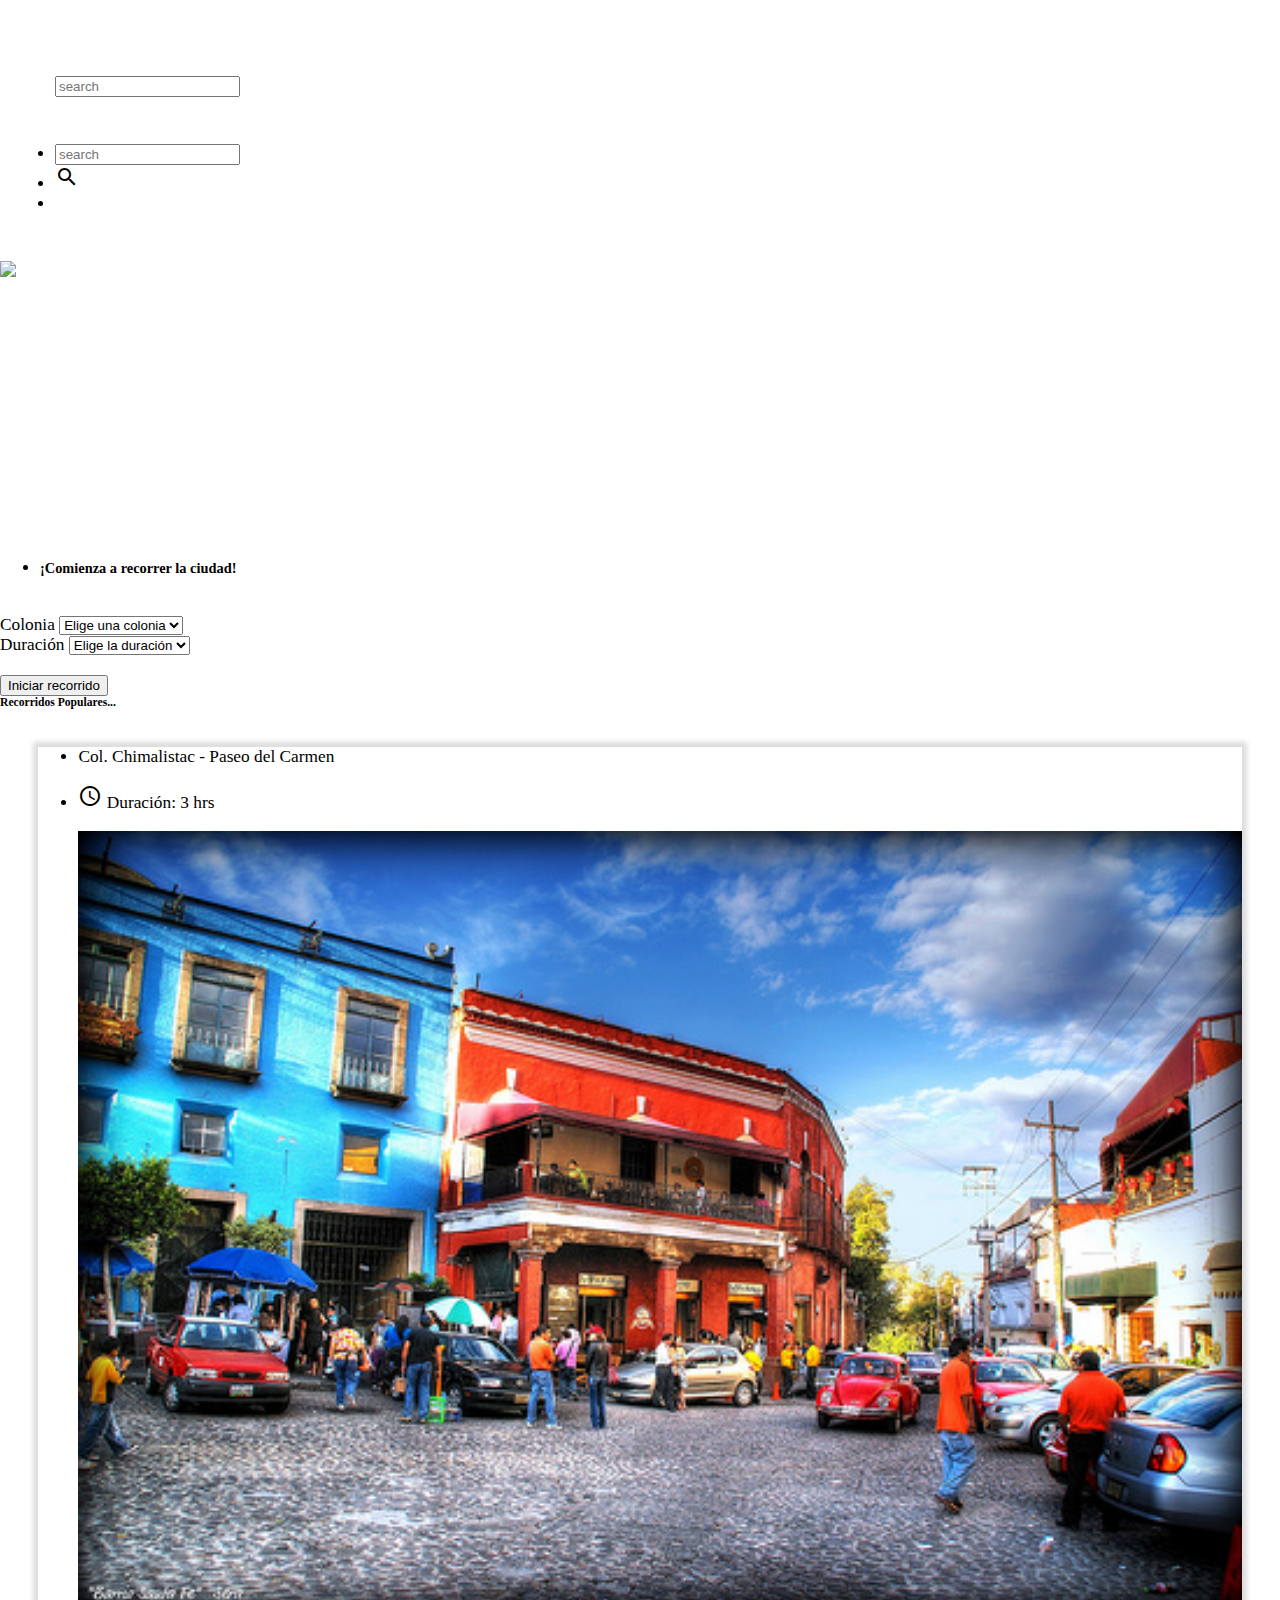
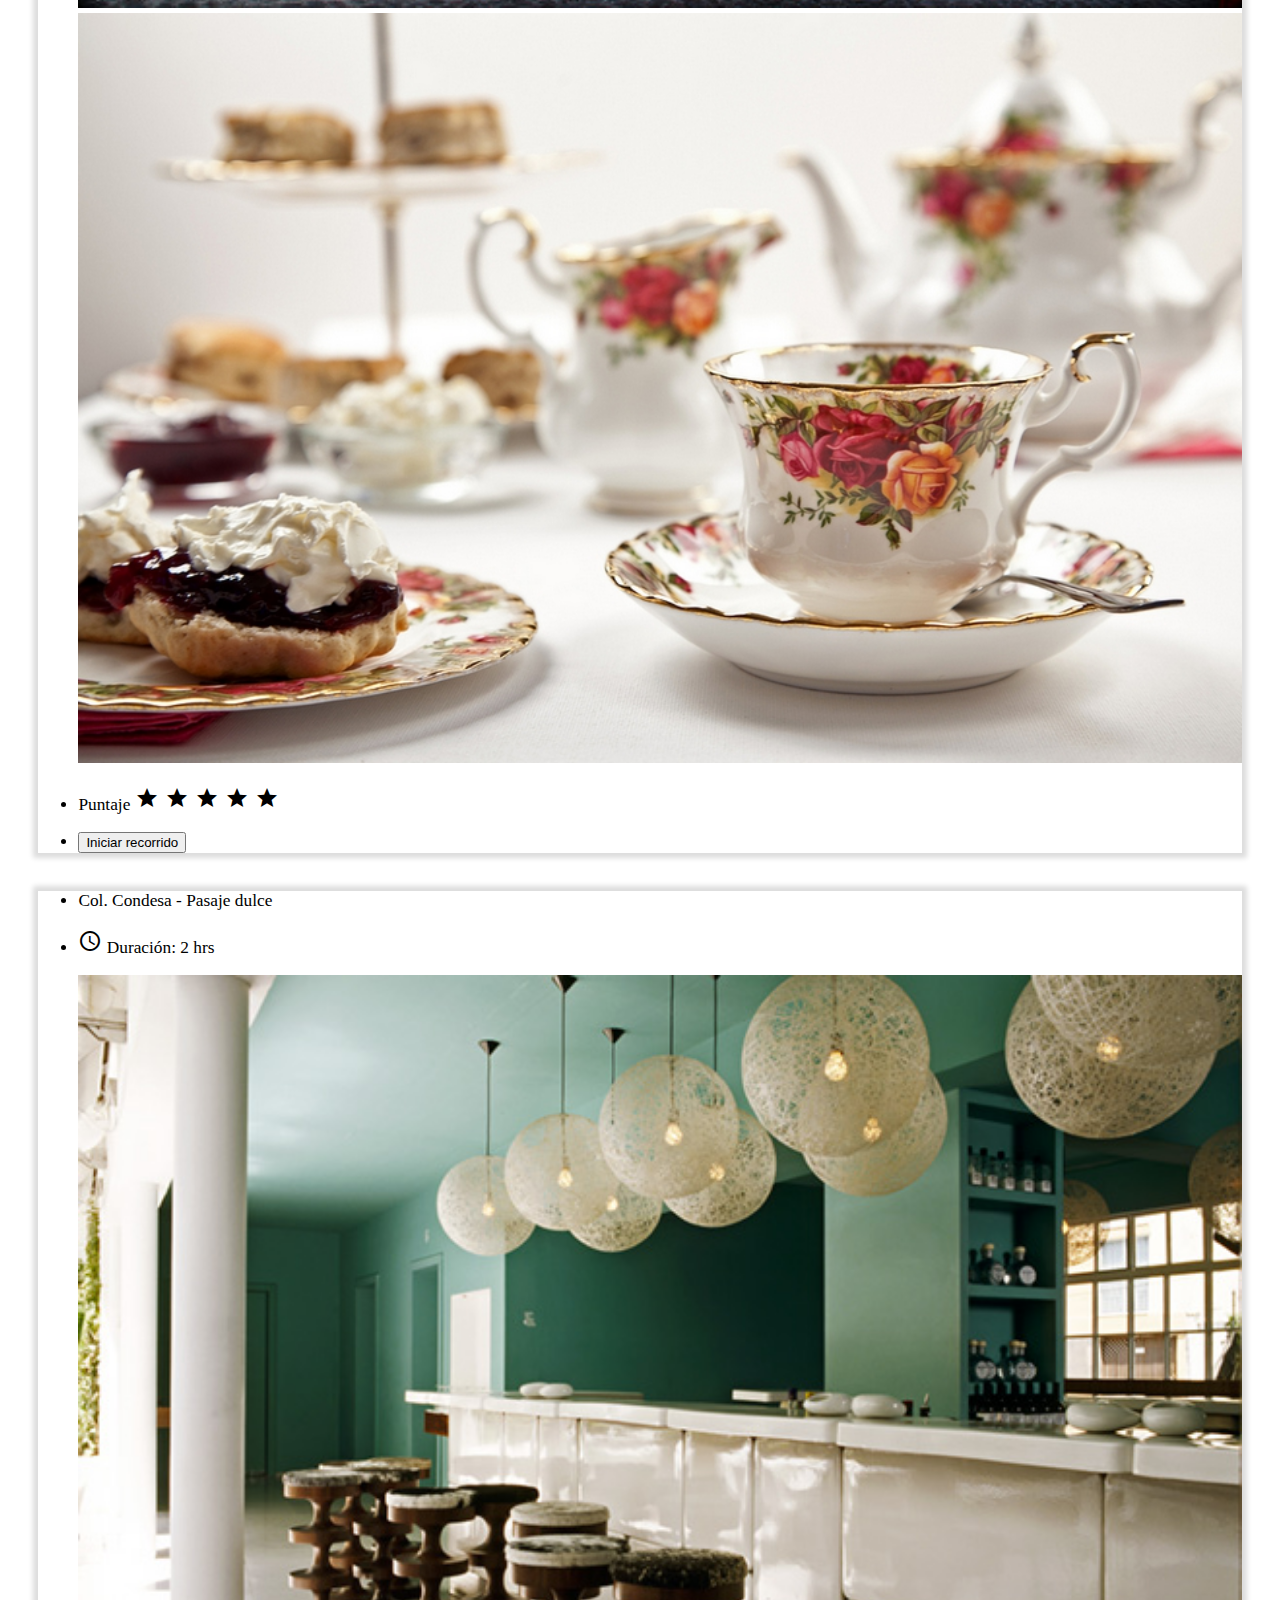
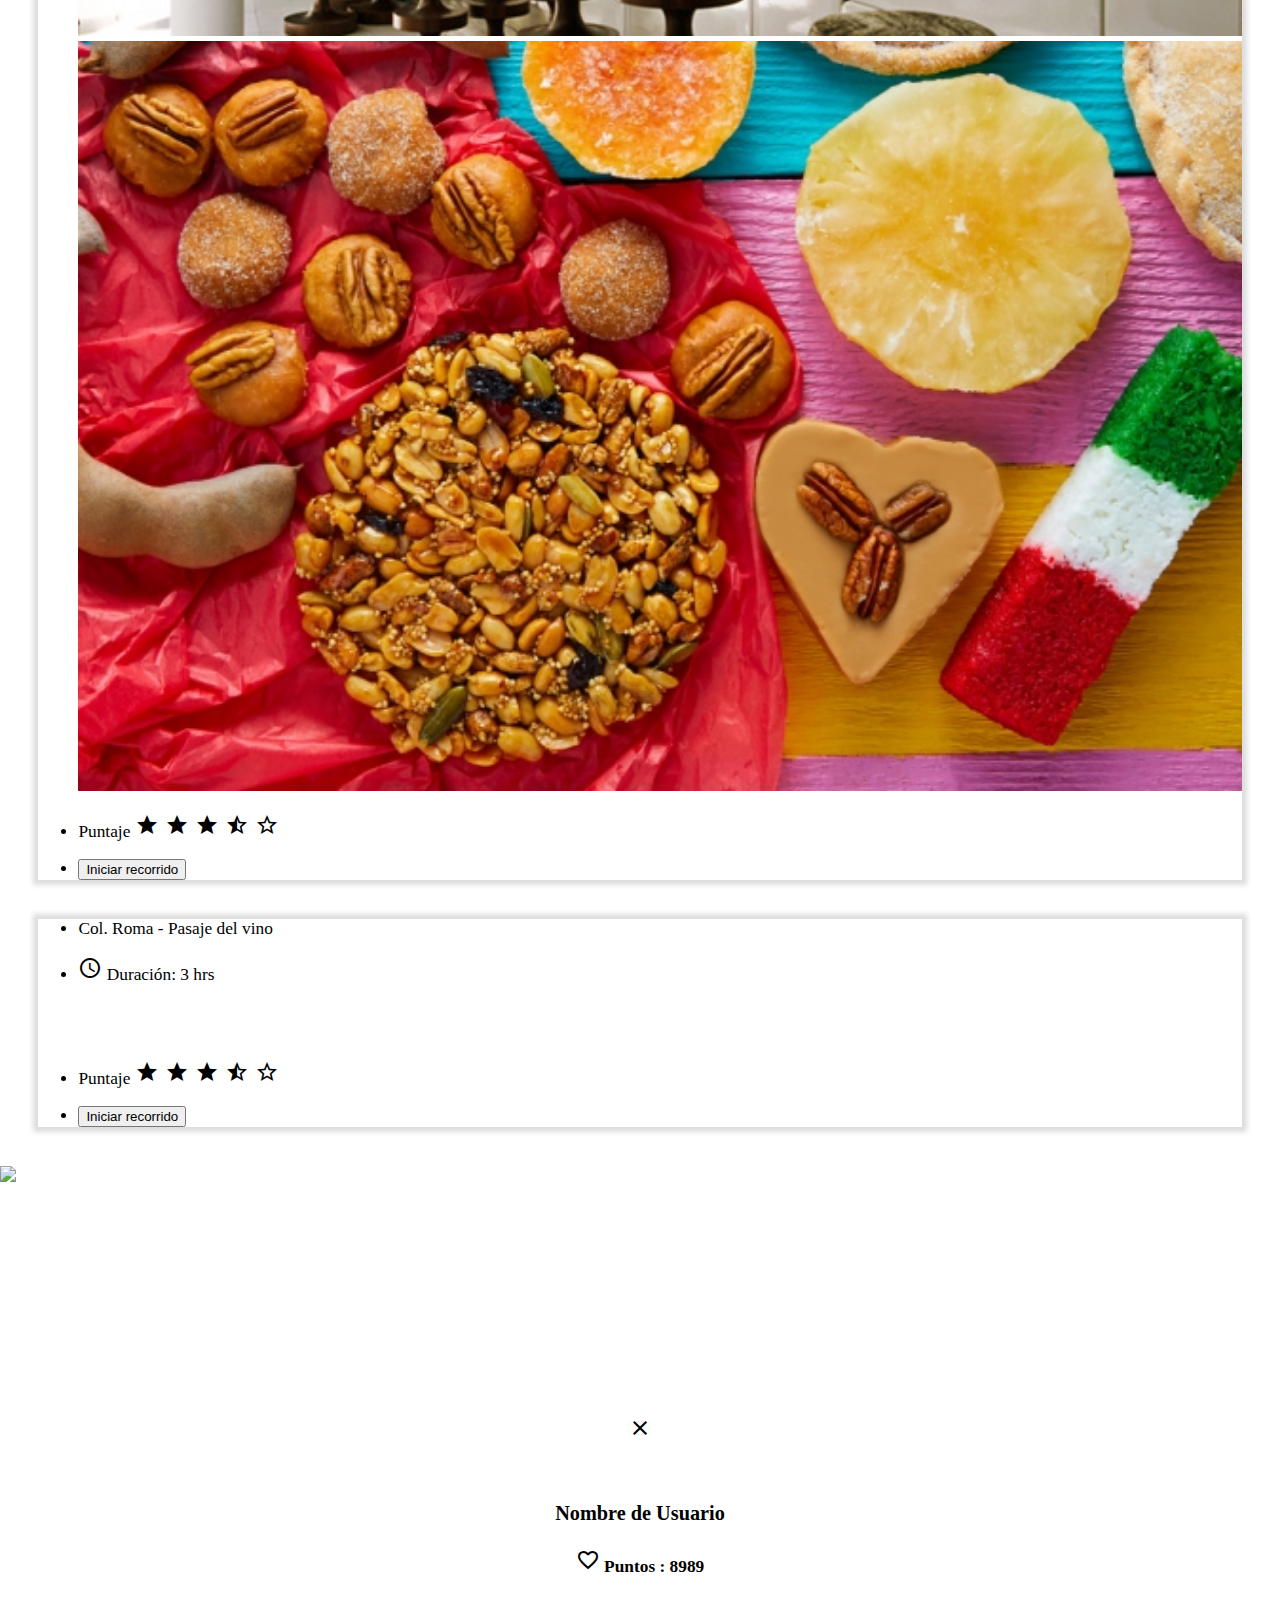
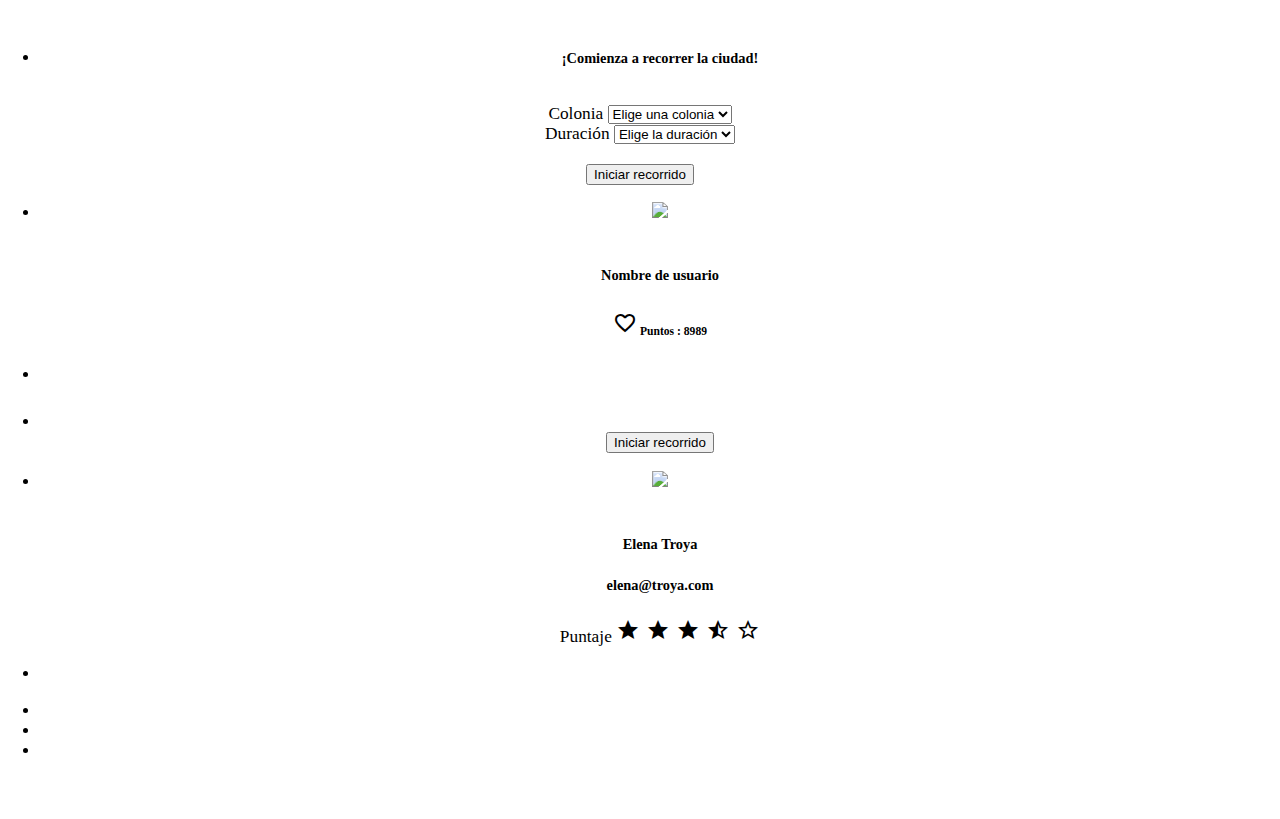
==== views/home.html @ a9b1159c "modales" ====
<!DOCTYPE html>
<html lang="en">

<head>
    <meta charset="UTF-8">
    <meta name="viewport" content="width=device-width, initial-scale=1.0">
    <meta http-equiv="X-UA-Compatible" content="ie=edge">
    <title>Red Social</title>
    <link rel="stylesheet" href="../materialize/css/materialize.min.css">
    <link href="https://fonts.googleapis.com/icon?family=Material+Icons" rel="stylesheet">
    <link rel="stylesheet" href="../css/main.css">
</head>

<body>

    <!-- Navbar -->

    <header>
        <nav class="nav-extended blue-grey darken-4">
            <div class="nav-wrapper">
                <a href="#" class="brand-logo center">
                    <img src="../assets/images/rally-logo.png" alt="">
                </a>
                <a href="#" data-activates="slide-out" class="button-collapse show-on-large">
                    <i class="material-icons">menu</i>
                </a>
                <a href="#" data-activates="mobile-demo" class="button-collapse right">
                    <ul>
                        <li>
                            <input id="last_name" type="text" class="validate" placeholder="search">
                        </li>
                        <li>
                            <i class="small material-icons">search</i>
                        </li>
                    </ul>
                </a>
                <ul id="nav-mobile" class="right hide-on-med-and-down">
                    <li>
                        <input id="last_name" type="text" class="validate" placeholder="search">
                    </li>
                    <li>
                        <i class="small material-icons">search</i>
                    </li>
                    <li>
                        <a class="modal-trigger" href="#modal1">
                            <img src="../assets/images/user.png" width="50px" alt="">
                        </a>
                    </li>
                </ul>
            </div>
        </nav>
    </header>

    <!-- Parallax -->

    <div class="parallax-container">
        <div class="parallax">
            <img src="../assets/images/revnoche.jpg" width="300px">
        </div>
    </div>

    <!-- Comienza a recorrer la ciudad -->

    <div class="container" id="recorre1">
        <div class="space"></div>
        <div class="row">
            <div class="offset-s3 col s6 div-planear">
                <ul>
                    <li>
                        <h5 class="blue-grey-text text-darken-4 center">¡Comienza a recorrer la ciudad!</h5>
                    </li>
                    <br>
                </ul>
            </div>
        </div>

        <div class="row">
            <div class="col s4 push-s2">
                <label>Colonia</label>
                <select class="browser-default">
                    <option value="" disabled selected>Elige una colonia</option>
                    <option value="1">Roma</option>
                    <option value="2">Condesa</option>
                    <option value="3">Centro</option>
                </select>
            </div>
            <div class="col s4 push-s2">
                <label>Duración</label>
                <select class="browser-default">
                    <option value="" disabled selected>Elige la duración</option>
                    <option value="1">2 hrs</option>
                    <option value="2">4 hrs</option>
                    <option value="3">6+</option>
                </select>
            </div>
            <br>
        </div>

        <div class="row">
            <div class="col s10">
                <button type='submit' name='btn_login' class='col s10 push-s2 btn orange accent-2'>
                    Iniciar recorrido
                </button>
            </div>
        </div>

        <!-- Recorridos populares -->

        <div class="row">
            <div class="col s6 left">
                <h6 class="indigo-text text-darken-3 center">Recorridos Populares...</h6>
            </div>
        </div>
    </div>

    <div class="container">
        <div class="row ">
            <div class="col s12 l3 push-l1  #e0f2f1 indigo lighten-5 popu">
                <div>
                    <ul>
                        <li>
                            <p class="indigo-text text-darken-3">Col. Chimalistac - Paseo del Carmen</p>
                        </li>
                        <li>
                            <p class="cyan-text text-darken-2">
                                <i class="tiny material-icons">access_time</i> Duración: 3 hrs</p>
                        </li>
                        <div class="row">
                            <div class="col s6">
                                <img src="../assets/images/san-angel1.jpg" width="100%" alt="">
                            </div>
                            <div class="col s6">
                                <img src="../assets/images/san-angel2.jpg" width="100%" alt="">
                            </div>
                        </div>
                        <li>
                            <p>Puntaje
                                <i class="tiny material-icons cyan-text text-darken-2">star star star star star</i>
                            </p>
                        </li>
                        <li>
                            <button type='submit' name='btn_login' class='col s10 push-s2 btn orange accent-3'>
                                Iniciar recorrido
                            </button>
                        </li>
                    </ul>
                </div>
            </div>
            <div class="col s12 l3 push-l1  #e0f2f1 indigo lighten-5 popu">
                <div>
                    <ul>
                        <li>
                            <p class="indigo-text text-darken-3">Col. Condesa - Pasaje dulce</p>
                        </li>
                        <li>
                            <p class="cyan-text text-darken-2">
                                <i class="tiny material-icons">access_time</i> Duración: 2 hrs</p>
                        </li>
                        <div class="row">
                            <div class="col s6">
                                <img src="../assets/images/condesa1.jpg" width="100%" alt="">
                            </div>
                            <div class="col s6">
                                <img src="../assets/images/condesa2.jpg" width="100%" alt="">
                            </div>
                        </div>
                        <li>
                            <p>Puntaje
                                <i class="tiny material-icons cyan-text text-darken-2">star star star star_half star_border</i>
                            </p>
                        </li>
                        <li>
                            <button type='submit' name='btn_login' class='col s10 push-s2 btn orange accent-3'>
                                Iniciar recorrido
                            </button>
                        </li>
                    </ul>
                </div>
            </div>
            <div class="col s12 l3 push-l1  #e0f2f1 indigo lighten-5 popu">
                <div>
                    <ul>
                        <li>
                            <p class="indigo-text text-darken-3">Col. Roma - Pasaje del vino</p>
                        </li>
                        <li>
                            <p class="cyan-text text-darken-2">
                                <i class="tiny material-icons">access_time</i> Duración: 3 hrs</p>
                        </li>
                        <div class="row">
                            <div class="col s6">
                                <img src="../assets/images/roma1.jpg" width="100%" alt="">
                            </div>
                            <div class="col s6">
                                <img src="../assets/images/roma2.jpg" width="100%" alt="">
                            </div>
                        </div>
                        <li>
                            <p>Puntaje
                                <i class="tiny material-icons cyan-text text-darken-2">star star star star_half star_border</i>
                            </p>
                        </li>
                        <li>
                            <button type='submit' name='btn_login' class='col s10 push-s2 btn orange accent-3'>
                                Iniciar recorrido
                            </button>
                        </li>
                    </ul>
                </div>
            </div>
        </div>
    </div>

    <!-- Parallax -->

    <div class="parallax-container">
        <div class="parallax">
            <img src="../assets/images/soumaya.jpg">
        </div>
    </div>

    <!-- User Modal -->

    <div id="modal1" class="modal ">
        <i class="tiny material-icons right">close</i>
        <p>
            <img src="../assets/images/user.png" width="90px" alt="">
        </p>
        <h3>Nombre de Usuario</h3>
        <h4>
            <i class="small material-icons cyan-text text-darken-2">favorite_border</i>
            Puntos : 8989
        </h4>
    </div>

    <!-- Comienza una ruta MODAL -->

    <div id="modal2" class="modal">
        <div class="container" id="recorre1">
            <div class="space"></div>
            <div class="row">
                <div class="offset-s3 col s6 div-planear">
                    <ul>
                        <li>
                            <h5 class="blue-grey-text text-darken-4 center">¡Comienza a recorrer la ciudad!</h5>
                        </li>
                        <br>
                    </ul>
                </div>
            </div>

            <div class="row">
                <label>Colonia</label>
                <select class="browser-default">
                    <option value="" disabled selected>Elige una colonia</option>
                    <option value="1">Roma</option>
                    <option value="2">Condesa</option>
                    <option value="3">Centro</option>
                </select>
            </div>
            <div class="col s4 push-s2">
                <label>Duración</label>
                <select class="browser-default">
                    <option value="" disabled selected>Elige la duración</option>
                    <option value="1">2 hrs</option>
                    <option value="2">4 hrs</option>
                    <option value="3">6+</option>
                </select>
            </div>
            <br>
        </div>
        <div class="row">
            <div class="col s10">
                <button type='submit' name='btn_login' class='col s10 push-s2 btn orange accent-2'>
                    Iniciar recorrido
                </button>
            </div>
        </div>
    </div>

    <!-- User SideNav -->

    <ul id="slide-out" class="side-nav">
        <li>
            <div class="user-view">
                <div class="background">
                    <img src="../assets/images/soumaya.jpg" class="center" width="160%">
                </div>
                <div class="row">
                    <div class="col s4"></div>
                    <div class="col s3 ">
                        <img class="circle" src="../assets/images/user.png" width="90px" alt="">
                    </div>
                    <div class="col s5"></div>
                </div>
                <h5 class="white-text">Nombre de usuario</h5>
            </div>
        </li>
        <h6>
            <i class="tiny material-icons cyan-text text-darken-2">favorite_border</i>
            Puntos : 8989
        </h6>
        <li>
            <div class="divider"></div>
        </li>
        <li>
            <a href="home.html">Home</a>
        </li>
        <button type='submit' name='btn_login' class='col s10 push-s2 btn orange accent-3'>
            Iniciar recorrido
        </button>
    </ul>

    <ul id="slide-out" class="side-nav">
        <li>
            <div class="user-view">
                <div class="background">
                    <img src="../assets/images/gray_suitcase.jpg" class="center" width="160%">
                </div>
                <div class="row">
                    <div class="col s4"></div>
                    <div class="col s3 ">
                        <img class="circle" src="../assets/images/userman.png" width="90px" alt="">
                    </div>
                    <div class="col s5"></div>
                </div>
                <h5 class="white-text">Elena Troya</h5>
                <h5 class="white-text">elena@troya.com</h5>
            </div>
        </li>
        <p>Puntaje
            <i class="tiny material-icons cyan-text text-darken-2">star star star star_half star_border</i>
        </p>
        <li>
            <div class="divider"></div>
        </li>
        <li>
            <a href="home.html">Home</a>
        </li>
        <li>
            <a href="friends.html">Amigos</a>
        </li>
        <li>
            <a class="modal-trigger" href="#modal2">Planea tu viaje</a>
        </li>
        <a href="profile.html" class="modal-trigger waves-effect deep-purple lighten-3 btn planear">Ver perfil de viajes</a>
        <br>
        <a href="#" class="modal-trigger waves-effect  green accent-3 btn planear">¡RECOMPENSAS!</a>
    </ul>


    <script type="text/javascript" src="https://code.jquery.com/jquery-3.2.1.min.js"></script>
    <script type="text/javascript" src="../materialize/js/materialize.min.js"></script>
    <script src="../js/app.js"></script>
</body>

</html>
---- css/main.css ----
body{
    font-size: 13pt;
    margin: 0;
    padding: 0;
}

/* Color Palette

indigo
indigo lighten-2
 blue-grey darken-4
 blue-grey darken-3
 orange accent-1
orange accent-2

*/

a{
    color:white;
}

#modal1, #modal2{
text-align: center;
font-size: 15pts;
}

.activator{
   width: 100px;
}
    
.brand-logo > img{
    width:60px;
}

.center{
    margin: auto;
  }   

.nav-extended {
    margin-bottom: 0px;
    padding: 30px 15px;
    -webkit-transition: all 0.5s;
    transition: all 0.5s
    height: 350px;
    background-color: 
}

.parallax-container {
    height: 250px;
}

.popu{
    margin: 3%;
    box-shadow:0 0 5px 5px #DDDDDD;
}

.side-nav{
    text-align: center;
}

.space{
    height: 30px;
}
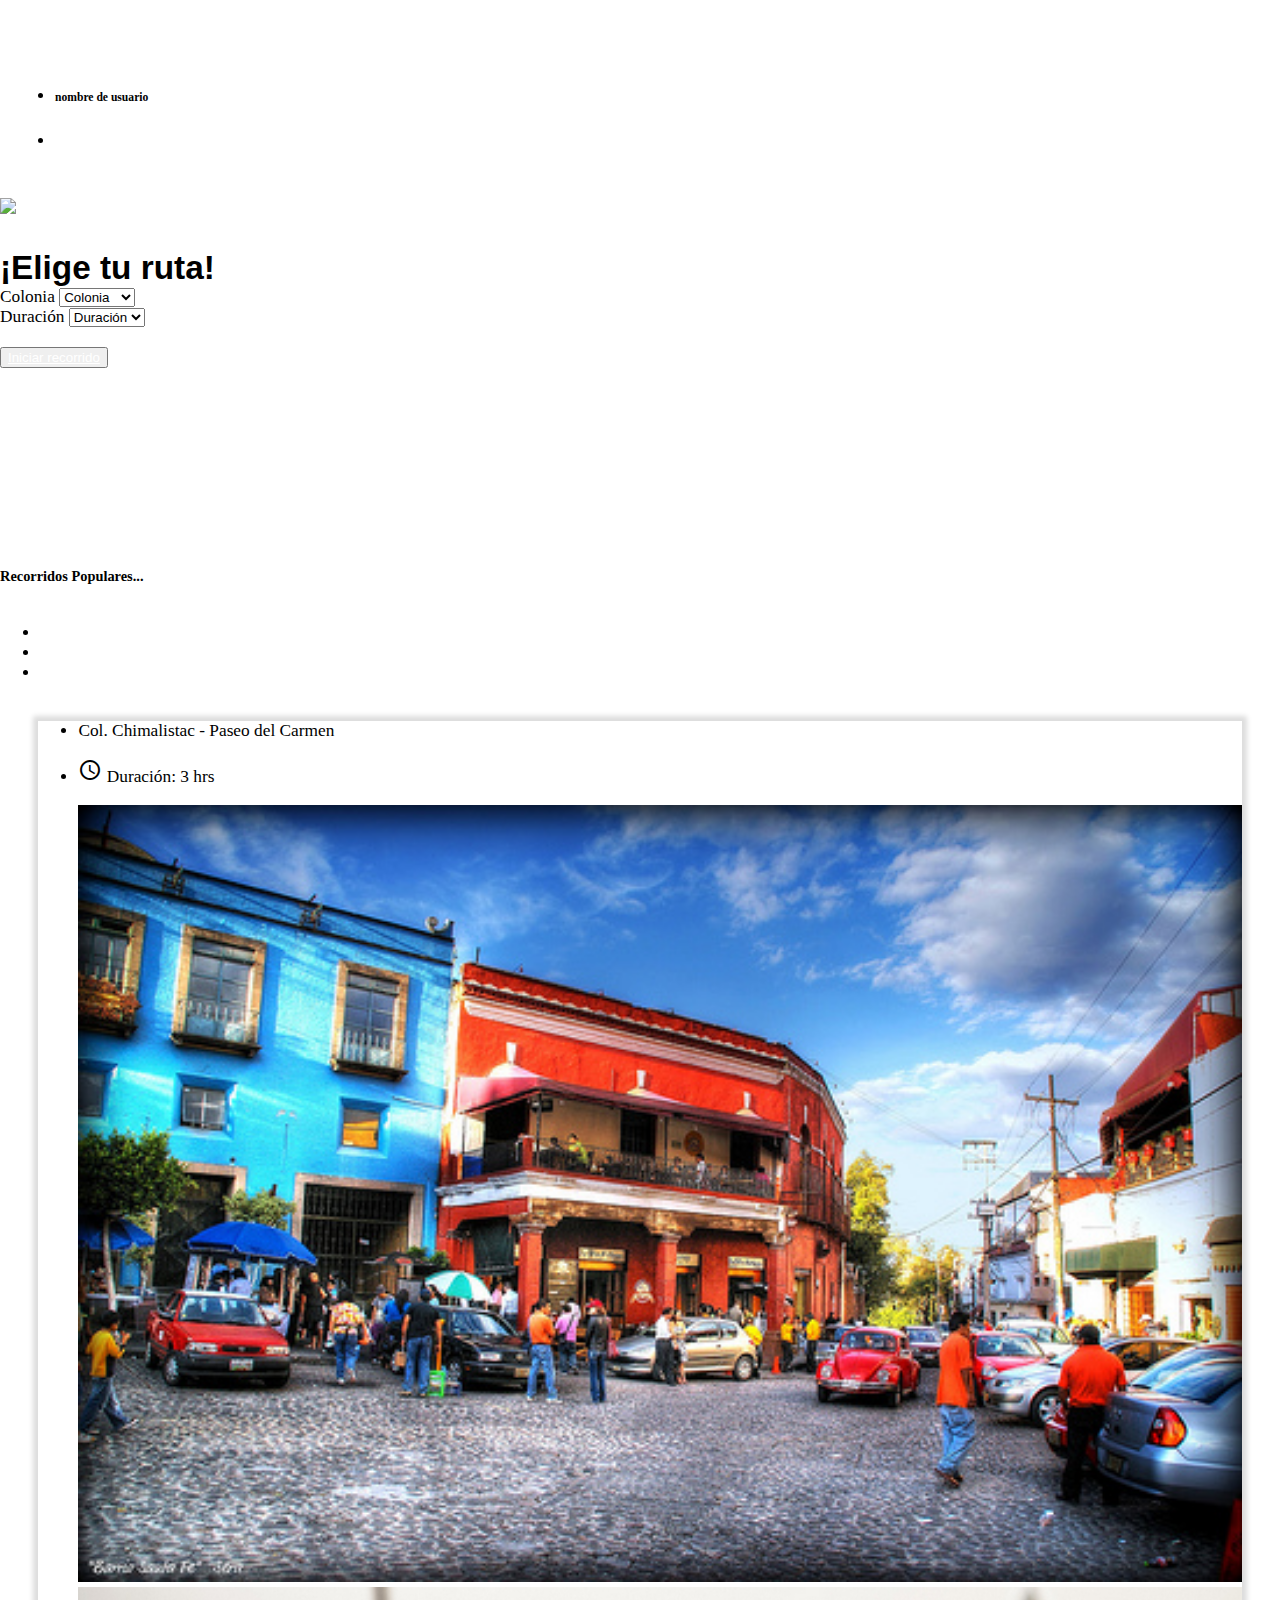
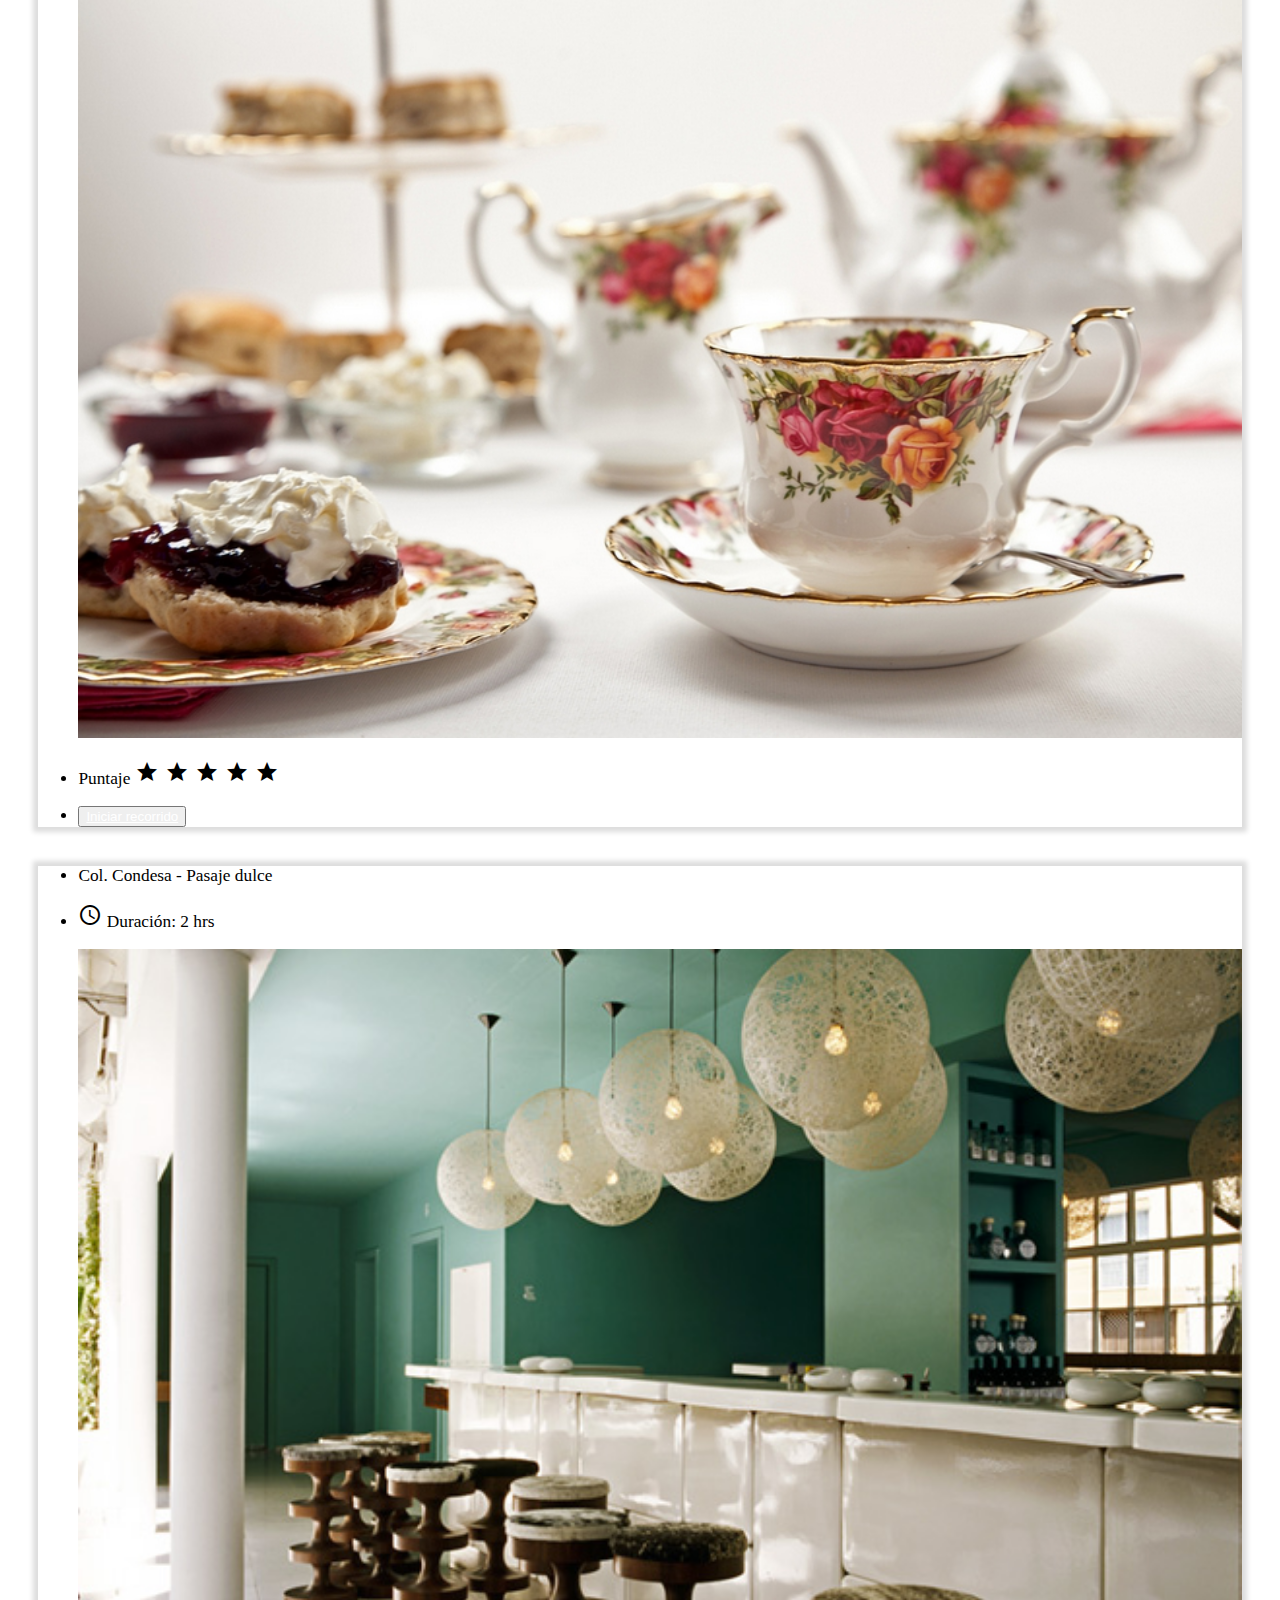
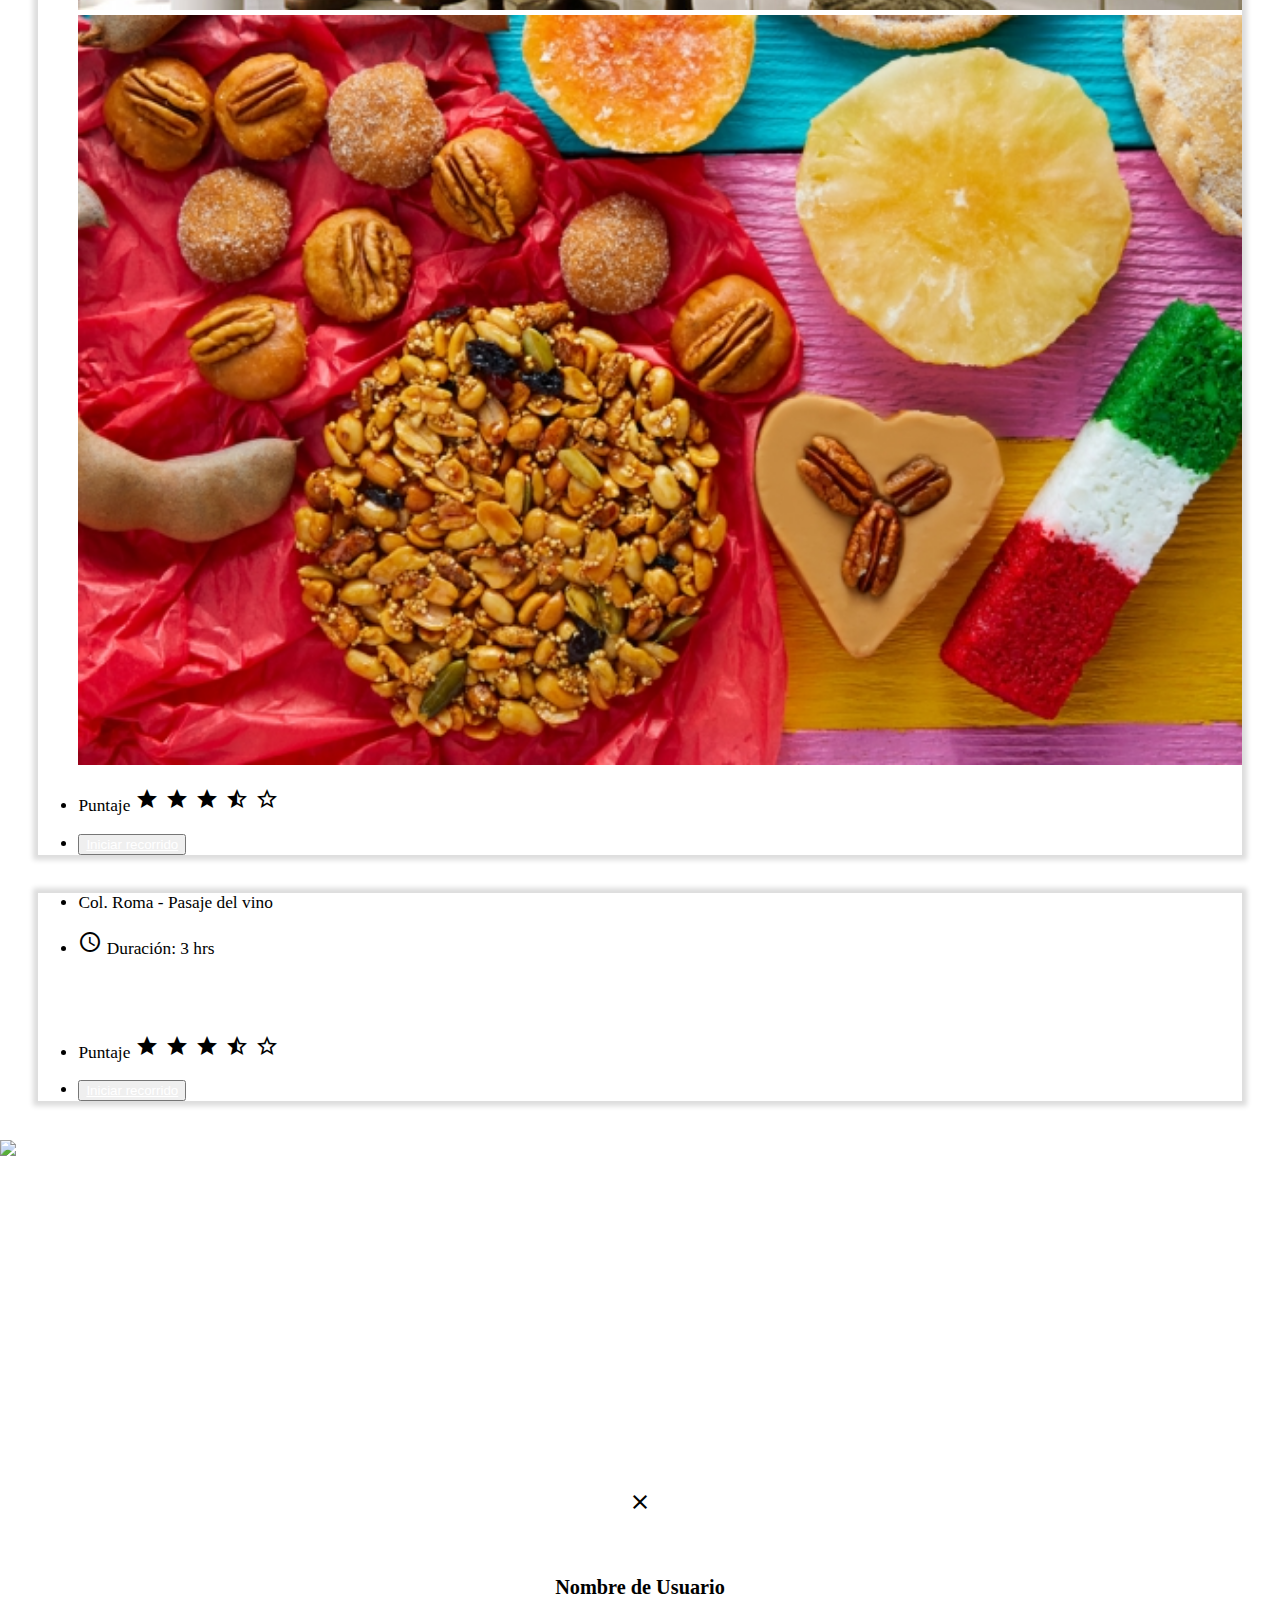
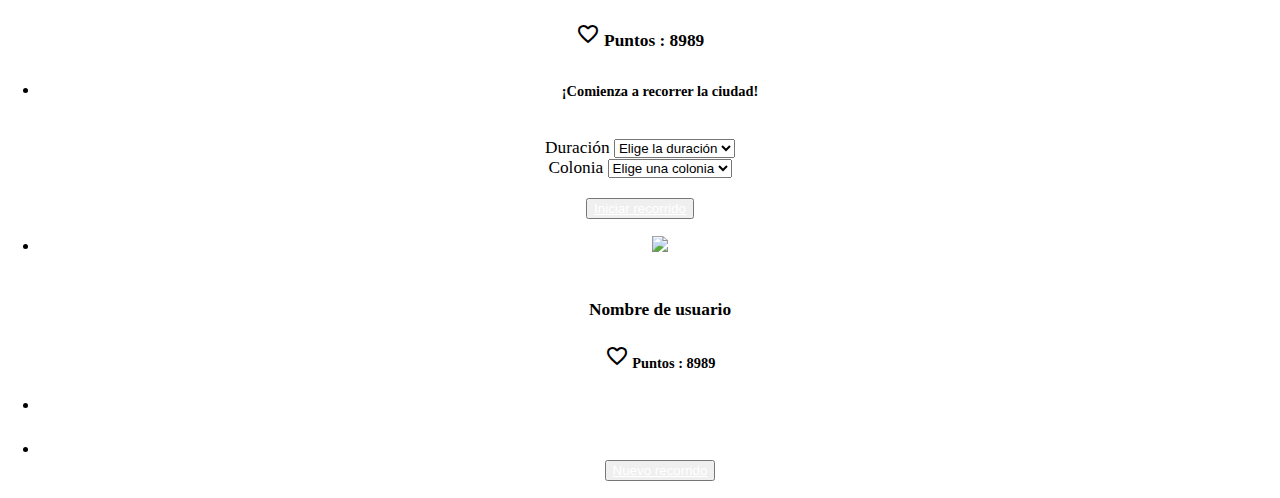
==== commit cf4f9b30: "Merge pull request #14 from PaulinaVPG/pau-rama" ====
--- a/views/home.html
+++ b/views/home.html
@@ -24,26 +24,14 @@
                 <a href="#" data-activates="slide-out" class="button-collapse show-on-large">
                     <i class="material-icons">menu</i>
                 </a>
-                <a href="#" data-activates="mobile-demo" class="button-collapse right">
-                    <ul>
-                        <li>
-                            <input id="last_name" type="text" class="validate" placeholder="search">
-                        </li>
-                        <li>
-                            <i class="small material-icons">search</i>
-                        </li>
-                    </ul>
-                </a>
+
                 <ul id="nav-mobile" class="right hide-on-med-and-down">
                     <li>
-                        <input id="last_name" type="text" class="validate" placeholder="search">
-                    </li>
-                    <li>
-                        <i class="small material-icons">search</i>
+                        <h6 id="name">nombre de usuario</h6>
                     </li>
                     <li>
                         <a class="modal-trigger" href="#modal1">
-                            <img src="../assets/images/user.png" width="50px" alt="">
+                            <img id="photo" src="../assets/images/user.png" width="50px" alt="">
                         </a>
                     </li>
                 </ul>
@@ -54,304 +42,278 @@
     <!-- Parallax -->
 
     <div class="parallax-container">
+
         <div class="parallax">
-            <img src="../assets/images/revnoche.jpg" width="300px">
+            <img src="../assets/images/revnoche.jpg" width="100px">
         </div>
-    </div>
-
-    <!-- Comienza a recorrer la ciudad -->
-
-    <div class="container" id="recorre1">
-        <div class="space"></div>
-        <div class="row">
-            <div class="offset-s3 col s6 div-planear">
-                <ul>
-                    <li>
-                        <h5 class="blue-grey-text text-darken-4 center">¡Comienza a recorrer la ciudad!</h5>
-                    </li>
-                    <br>
-                </ul>
-            </div>
-        </div>
-
-        <div class="row">
-            <div class="col s4 push-s2">
-                <label>Colonia</label>
-                <select class="browser-default">
-                    <option value="" disabled selected>Elige una colonia</option>
-                    <option value="1">Roma</option>
-                    <option value="2">Condesa</option>
-                    <option value="3">Centro</option>
-                </select>
-            </div>
-            <div class="col s4 push-s2">
-                <label>Duración</label>
-                <select class="browser-default">
-                    <option value="" disabled selected>Elige la duración</option>
-                    <option value="1">2 hrs</option>
-                    <option value="2">4 hrs</option>
-                    <option value="3">6+</option>
-                </select>
-            </div>
-            <br>
-        </div>
-
-        <div class="row">
-            <div class="col s10">
-                <button type='submit' name='btn_login' class='col s10 push-s2 btn orange accent-2'>
-                    Iniciar recorrido
-                </button>
-            </div>
-        </div>
-
-        <!-- Recorridos populares -->
-
-        <div class="row">
-            <div class="col s6 left">
-                <h6 class="indigo-text text-darken-3 center">Recorridos Populares...</h6>
-            </div>
-        </div>
-    </div>
-
-    <div class="container">
-        <div class="row ">
-            <div class="col s12 l3 push-l1  #e0f2f1 indigo lighten-5 popu">
-                <div>
-                    <ul>
-                        <li>
-                            <p class="indigo-text text-darken-3">Col. Chimalistac - Paseo del Carmen</p>
-                        </li>
-                        <li>
-                            <p class="cyan-text text-darken-2">
-                                <i class="tiny material-icons">access_time</i> Duración: 3 hrs</p>
-                        </li>
-                        <div class="row">
-                            <div class="col s6">
-                                <img src="../assets/images/san-angel1.jpg" width="100%" alt="">
-                            </div>
-                            <div class="col s6">
-                                <img src="../assets/images/san-angel2.jpg" width="100%" alt="">
-                            </div>
-                        </div>
-                        <li>
-                            <p>Puntaje
-                                <i class="tiny material-icons cyan-text text-darken-2">star star star star star</i>
-                            </p>
-                        </li>
-                        <li>
-                            <button type='submit' name='btn_login' class='col s10 push-s2 btn orange accent-3'>
-                                Iniciar recorrido
-                            </button>
-                        </li>
-                    </ul>
-                </div>
-            </div>
-            <div class="col s12 l3 push-l1  #e0f2f1 indigo lighten-5 popu">
-                <div>
-                    <ul>
-                        <li>
-                            <p class="indigo-text text-darken-3">Col. Condesa - Pasaje dulce</p>
-                        </li>
-                        <li>
-                            <p class="cyan-text text-darken-2">
-                                <i class="tiny material-icons">access_time</i> Duración: 2 hrs</p>
-                        </li>
-                        <div class="row">
-                            <div class="col s6">
-                                <img src="../assets/images/condesa1.jpg" width="100%" alt="">
-                            </div>
-                            <div class="col s6">
-                                <img src="../assets/images/condesa2.jpg" width="100%" alt="">
-                            </div>
-                        </div>
-                        <li>
-                            <p>Puntaje
-                                <i class="tiny material-icons cyan-text text-darken-2">star star star star_half star_border</i>
-                            </p>
-                        </li>
-                        <li>
-                            <button type='submit' name='btn_login' class='col s10 push-s2 btn orange accent-3'>
-                                Iniciar recorrido
-                            </button>
-                        </li>
-                    </ul>
-                </div>
-            </div>
-            <div class="col s12 l3 push-l1  #e0f2f1 indigo lighten-5 popu">
-                <div>
-                    <ul>
-                        <li>
-                            <p class="indigo-text text-darken-3">Col. Roma - Pasaje del vino</p>
-                        </li>
-                        <li>
-                            <p class="cyan-text text-darken-2">
-                                <i class="tiny material-icons">access_time</i> Duración: 3 hrs</p>
-                        </li>
-                        <div class="row">
-                            <div class="col s6">
-                                <img src="../assets/images/roma1.jpg" width="100%" alt="">
-                            </div>
-                            <div class="col s6">
-                                <img src="../assets/images/roma2.jpg" width="100%" alt="">
-                            </div>
-                        </div>
-                        <li>
-                            <p>Puntaje
-                                <i class="tiny material-icons cyan-text text-darken-2">star star star star_half star_border</i>
-                            </p>
-                        </li>
-                        <li>
-                            <button type='submit' name='btn_login' class='col s10 push-s2 btn orange accent-3'>
-                                Iniciar recorrido
-                            </button>
-                        </li>
-                    </ul>
-                </div>
-            </div>
-        </div>
-    </div>
-
-    <!-- Parallax -->
-
-    <div class="parallax-container">
-        <div class="parallax">
-            <img src="../assets/images/soumaya.jpg">
-        </div>
-    </div>
-
-    <!-- User Modal -->
-
-    <div id="modal1" class="modal ">
-        <i class="tiny material-icons right">close</i>
-        <p>
-            <img src="../assets/images/user.png" width="90px" alt="">
-        </p>
-        <h3>Nombre de Usuario</h3>
-        <h4>
-            <i class="small material-icons cyan-text text-darken-2">favorite_border</i>
-            Puntos : 8989
-        </h4>
-    </div>
-
-    <!-- Comienza una ruta MODAL -->
-
-    <div id="modal2" class="modal">
-        <div class="container" id="recorre1">
+        <div class="container">
             <div class="space"></div>
             <div class="row">
                 <div class="offset-s3 col s6 div-planear">
-                    <ul>
-                        <li>
-                            <h5 class="blue-grey-text text-darken-4 center">¡Comienza a recorrer la ciudad!</h5>
-                        </li>
-                        <br>
-                    </ul>
+                    <h3 class="orange-text text-accent-1 center titulo">¡Elige tu ruta!</h3>
                 </div>
             </div>
 
             <div class="row">
-                <label>Colonia</label>
-                <select class="browser-default">
-                    <option value="" disabled selected>Elige una colonia</option>
-                    <option value="1">Roma</option>
-                    <option value="2">Condesa</option>
-                    <option value="3">Centro</option>
-                </select>
-            </div>
-            <div class="col s4 push-s2">
-                <label>Duración</label>
-                <select class="browser-default">
-                    <option value="" disabled selected>Elige la duración</option>
-                    <option value="1">2 hrs</option>
-                    <option value="2">4 hrs</option>
-                    <option value="3">6+</option>
-                </select>
-            </div>
-            <br>
-        </div>
-        <div class="row">
-            <div class="col s10">
-                <button type='submit' name='btn_login' class='col s10 push-s2 btn orange accent-2'>
-                    Iniciar recorrido
-                </button>
+                <div class="col s12 l6">
+                    <label>Colonia</label>
+                    <select class="browser-default">
+                        <option value="" disabled selected>Colonia</option>
+                        <option value="1">Roma</option>
+                        <option value="2">Condesa</option>
+                        <option value="3">Centro</option>
+                    </select>
+                </div>
+                <div class="col s12 l6">
+                    <label>Duración</label>
+                    <select class="browser-default">
+                        <option value="" disabled selected>Duración</option>
+                        <option value="1">2 hrs</option>
+                        <option value="2">4 hrs</option>
+                        <option value="3">6+</option>
+                    </select>
+                </div>
+                <br>
+            </div>
+
+            <div class="row">
+                <div class="col s10">
+                    <button type='submit' name='btn_login' class='col s10 push-s2 btn orange accent-2'>
+                        <a href="route1.html">Iniciar recorrido</a>
+                    </button>
+                </div>
             </div>
         </div>
     </div>
 
-    <!-- User SideNav -->
-
-    <ul id="slide-out" class="side-nav">
-        <li>
-            <div class="user-view">
-                <div class="background">
-                    <img src="../assets/images/soumaya.jpg" class="center" width="160%">
-                </div>
-                <div class="row">
-                    <div class="col s4"></div>
-                    <div class="col s3 ">
-                        <img class="circle" src="../assets/images/user.png" width="90px" alt="">
-                    </div>
-                    <div class="col s5"></div>
-                </div>
-                <h5 class="white-text">Nombre de usuario</h5>
-            </div>
-        </li>
-        <h6>
-            <i class="tiny material-icons cyan-text text-darken-2">favorite_border</i>
-            Puntos : 8989
-        </h6>
-        <li>
-            <div class="divider"></div>
-        </li>
-        <li>
-            <a href="home.html">Home</a>
-        </li>
-        <button type='submit' name='btn_login' class='col s10 push-s2 btn orange accent-3'>
-            Iniciar recorrido
-        </button>
-    </ul>
-
-    <ul id="slide-out" class="side-nav">
-        <li>
-            <div class="user-view">
-                <div class="background">
-                    <img src="../assets/images/gray_suitcase.jpg" class="center" width="160%">
-                </div>
-                <div class="row">
-                    <div class="col s4"></div>
-                    <div class="col s3 ">
-                        <img class="circle" src="../assets/images/userman.png" width="90px" alt="">
-                    </div>
-                    <div class="col s5"></div>
-                </div>
-                <h5 class="white-text">Elena Troya</h5>
-                <h5 class="white-text">elena@troya.com</h5>
-            </div>
-        </li>
-        <p>Puntaje
-            <i class="tiny material-icons cyan-text text-darken-2">star star star star_half star_border</i>
-        </p>
-        <li>
-            <div class="divider"></div>
-        </li>
-        <li>
-            <a href="home.html">Home</a>
-        </li>
-        <li>
-            <a href="friends.html">Amigos</a>
-        </li>
-        <li>
-            <a class="modal-trigger" href="#modal2">Planea tu viaje</a>
-        </li>
-        <a href="profile.html" class="modal-trigger waves-effect deep-purple lighten-3 btn planear">Ver perfil de viajes</a>
-        <br>
-        <a href="#" class="modal-trigger waves-effect  green accent-3 btn planear">¡RECOMPENSAS!</a>
-    </ul>
-
-
-    <script type="text/javascript" src="https://code.jquery.com/jquery-3.2.1.min.js"></script>
-    <script type="text/javascript" src="../materialize/js/materialize.min.js"></script>
-    <script src="../js/app.js"></script>
+    <!-- Recorridos populares -->
+
+    <div class="container">
+        <div class="row">
+            <br>
+            <h5 class="indigo-text text-lighten-2 center">Recorridos Populares...</h5>
+            <br>
+            <div class="col s12">
+                <ul class="tabs">
+                    <li class="tab col s4">
+                        <a href="#test1">col. Chimalistac</a>
+                    </li>
+                    <li class="tab col s4">
+                        <a class="active" href="#test2">col. Condesa</a>
+                    </li>
+                    <li class="tab col s4 ">
+                        <a href="#test3">col. Roma</a>
+                    </li>
+                </ul>
+
+                <div class="row ">
+                    <div id="test1" class="col s12 l12 #e0f2f1 indigo lighten-5 popu">
+                        <div>
+                            <ul>
+                                <li>
+                                    <p class="indigo-text text-darken-3">Col. Chimalistac - Paseo del Carmen</p>
+                                </li>
+                                <li>
+                                    <p class="cyan-text text-darken-2">
+                                        <i class="tiny material-icons">access_time</i> Duración: 3 hrs</p>
+                                </li>
+                                <div class="row">
+                                    <div class="col s6">
+                                        <img src="../assets/images/san-angel1.jpg" width="100%" alt="">
+                                    </div>
+                                    <div class="col s6">
+                                        <img src="../assets/images/san-angel2.jpg" width="100%" alt="">
+                                    </div>
+                                </div>
+                                <li>
+                                    <p>Puntaje
+                                        <i class="tiny material-icons cyan-text text-darken-2">star star star star star</i>
+                                    </p>
+                                </li>
+                                <li>
+                                    <button type='submit' name='btn_login' class='col s10 push-s2 btn orange accent-3'>
+                                        <a href="route1.html">Iniciar recorrido</a>
+                                    </button>
+                                </li>
+                            </ul>
+                        </div>
+                    </div>
+                    <div id="test2" class="col s12 l12 #e0f2f1 indigo lighten-5 popu">
+                        <div>
+                            <ul>
+                                <li>
+                                    <p class="indigo-text text-darken-3">Col. Condesa - Pasaje dulce</p>
+                                </li>
+                                <li>
+                                    <p class="cyan-text text-darken-2">
+                                        <i class="tiny material-icons">access_time</i> Duración: 2 hrs</p>
+                                </li>
+                                <div class="row">
+                                    <div class="col s6">
+                                        <img src="../assets/images/condesa1.jpg" width="100%" alt="">
+                                    </div>
+                                    <div class="col s6">
+                                        <img src="../assets/images/condesa2.jpg" width="100%" alt="">
+                                    </div>
+                                </div>
+                                <li>
+                                    <p>Puntaje
+                                        <i class="tiny material-icons cyan-text text-darken-2">star star star star_half star_border</i>
+                                    </p>
+                                </li>
+                                <li>
+                                    <button type='submit' name='btn_login' class='col s10 push-s2 btn orange accent-3'>
+                                        <a href="route1.html">Iniciar recorrido</a>
+                                    </button>
+                                </li>
+                            </ul>
+                        </div>
+                    </div>
+                    <div id="test3" class="col s12 l12 #e0f2f1 indigo lighten-5 popu">
+                        <div>
+                            <ul>
+                                <li>
+                                    <p class="indigo-text text-darken-3">Col. Roma - Pasaje del vino</p>
+                                </li>
+                                <li>
+                                    <p class="cyan-text text-darken-2">
+                                        <i class="tiny material-icons">access_time</i> Duración: 3 hrs</p>
+                                </li>
+                                <div class="row">
+                                    <div class="col s6">
+                                        <img src="../assets/images/roma1.jpg" width="100%" alt="">
+                                    </div>
+                                    <div class="col s6">
+                                        <img src="../assets/images/roma2.jpg" width="100%" alt="">
+                                    </div>
+                                </div>
+                                <li>
+                                    <p>Puntaje
+                                        <i class="tiny material-icons cyan-text text-darken-2">star star star star_half star_border</i>
+                                    </p>
+                                </li>
+                                <li>
+                                    <button type='submit' name='btn_login' class='col s10 push-s2 btn orange accent-3'>
+                                        <a href="route1.html">Iniciar recorrido</a>
+                                    </button>
+                                </li>
+                            </ul>
+                        </div>
+                    </div>
+                </div>
+            </div>
+
+
+            <!-- Parallax -->
+
+            <div class="parallax-container">
+                <div class="parallax">
+                    <img src="../assets/images/soumaya.jpg">
+                </div>
+            </div>
+
+            <!-- User Modal -->
+
+            <div id="modal1" class="modal ">
+                <i class="tiny material-icons right">close</i>
+                <p>
+                    <img src="../assets/images/user.png" width="90px" alt="">
+                </p>
+                <h3>Nombre de Usuario</h3>
+                <h4>
+                    <i class="small material-icons cyan-text text-darken-2">favorite_border</i>
+                    Puntos : 8989
+                </h4>
+            </div>
+
+            <!-- Comienza una ruta MODAL -->
+
+            <div id="modal2" class="modal">
+                <div class="container" id="recorre1">
+                    <div class="space"></div>
+                    <div class="row">
+                        <div class="offset-s3 col s6 div-planear">
+                            <ul>
+                                <li>
+                                    <h5 class="blue-grey-text text-darken-4 center">¡Comienza a recorrer la ciudad!</h5>
+                                </li>
+                                <br>
+                            </ul>
+                        </div>
+                    </div>
+                    <div class="row">
+                        <div class="col s12 l6">
+                            <label>Duración</label>
+                            <select class="browser-default">
+                                <option value="" disabled selected>Elige la duración</option>
+                                <option value="1">2 hrs</option>
+                                <option value="2">4 hrs</option>
+                                <option value="3">6+</option>
+                            </select>
+                        </div>
+                        <div class="col s12 l6">
+                            <label>Colonia</label>
+                            <select class="browser-default">
+                                <option value="" disabled selected>Elige una colonia</option>
+                                <option value="1">Roma</option>
+                                <option value="2">Condesa</option>
+                                <option value="3">Centro</option>
+                            </select>
+                        </div>
+                        </div>
+                    </div>
+                    <br>
+                    <div class="row">
+                        <div class="col s10">
+                            <button type='submit' name='btn_login' class='col s10 push-s2 btn orange accent-2'>
+                                <a href="route1.html">Iniciar recorrido</a>
+                            </button>
+                        </div>
+                    </div>
+                </div>
+                </div>
+
+
+            <!-- User SideNav -->
+
+            <ul id="slide-out" class="side-nav">
+                <li>
+                    <div class="user-view">
+                        <div class="background">
+                            <img src="../assets/images/soumaya.jpg" class="center" width="160%">
+                        </div>
+                        <div class="row">
+                            <div class="col s4"></div>
+                            <div class="col s3 ">
+                                <img class="circle" src="../assets/images/user.png" width="90px" alt="">
+                            </div>
+                            <div class="col s5"></div>
+                        </div>
+                        <h4 class="white-text">Nombre de usuario</h4>
+                    </div>
+                </li>
+                <h5>
+                    <i class="tiny material-icons cyan-text text-darken-2">favorite_border</i>
+                    Puntos : 8989
+                </h5>
+                <li>
+                    <div class="divider"></div>
+                </li>
+                <li>
+                    <a href="home.html">Home</a>
+                </li>
+                <button type='submit' name='btn_login' class='col s12 btn orange accent-2'>
+                    <a class="modal-trigger" href="#modal2"> Nuevo recorrido</a>
+                </button>
+            </ul>
+
+            <script src="https://www.gstatic.com/firebasejs/4.9.1/firebase.js"></script>
+            <script src="https://www.gstatic.com/firebasejs/4.9.0/firebase-app.js"></script>
+            <script src="https://www.gstatic.com/firebasejs/4.9.0/firebase-auth.js"></script>
+            <script type="text/javascript" src="https://code.jquery.com/jquery-3.2.1.min.js"></script>
+            <script type="text/javascript" src="../materialize/js/materialize.min.js"></script>
+            <script src="../js/login.js"></script>
+            <script src="../js/app.js"></script>
 </body>
 
 </html>--- a/css/main.css
+++ b/css/main.css
@@ -6,12 +6,12 @@
 
 /* Color Palette
 
-indigo
-indigo lighten-2
- blue-grey darken-4
- blue-grey darken-3
- orange accent-1
-orange accent-2
+indigo rgb(75, 86, 132)
+indigo lighten-2 rgb(117, 122, 162)
+orange accent-1 rgb(255, 186, 119)
+orange accent-2 rgb(226, 133, 76)
+blue-grey darken-4 rgb(36, 42, 58)
+blue-grey darken-3
 
 */
 
@@ -29,12 +29,22 @@
 }
     
 .brand-logo > img{
-    width:60px;
+    width:25%;
+    margin: -50px 0 0 -70px;
+}
+
+.capi{
+    font-family: Helvetica;
+    font-weight: 100;
 }
 
 .center{
     margin: auto;
-  }   
+}   
+
+.infoCard{
+    background-color: rgb(228, 229, 240);
+}
 
 .nav-extended {
     margin-bottom: 0px;
@@ -42,11 +52,14 @@
     -webkit-transition: all 0.5s;
     transition: all 0.5s
     height: 350px;
-    background-color: 
 }
 
 .parallax-container {
-    height: 250px;
+    height: 350px;
+}
+
+.route{
+    height: 200px;
 }
 
 .popu{
@@ -54,14 +67,18 @@
     box-shadow:0 0 5px 5px #DDDDDD;
 }
 
+.titulo{
+    font-family: Helvetica;
+    font-size: 25pt;
+}
+
 .side-nav{
     text-align: center;
 }
 
 .space{
-    height: 30px;
+    margin: 30px 0;
 }
 
 
 
-
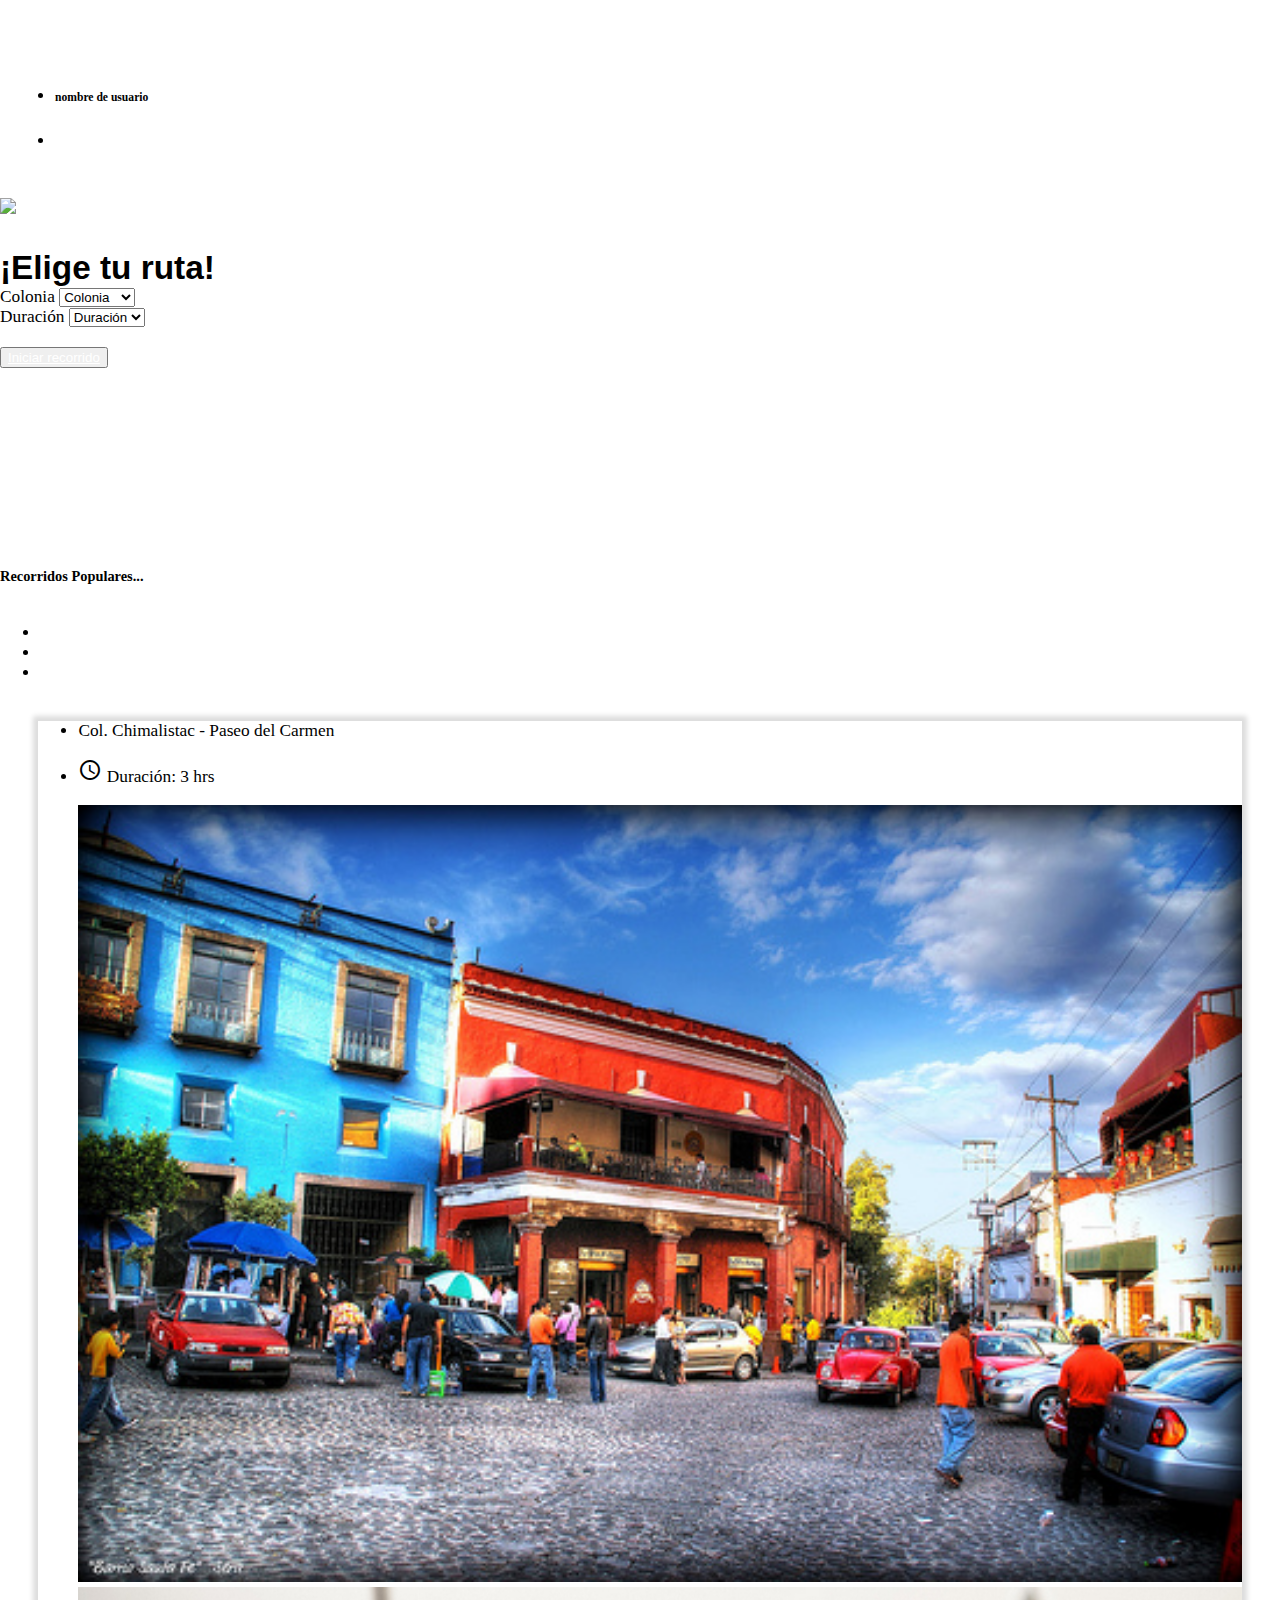
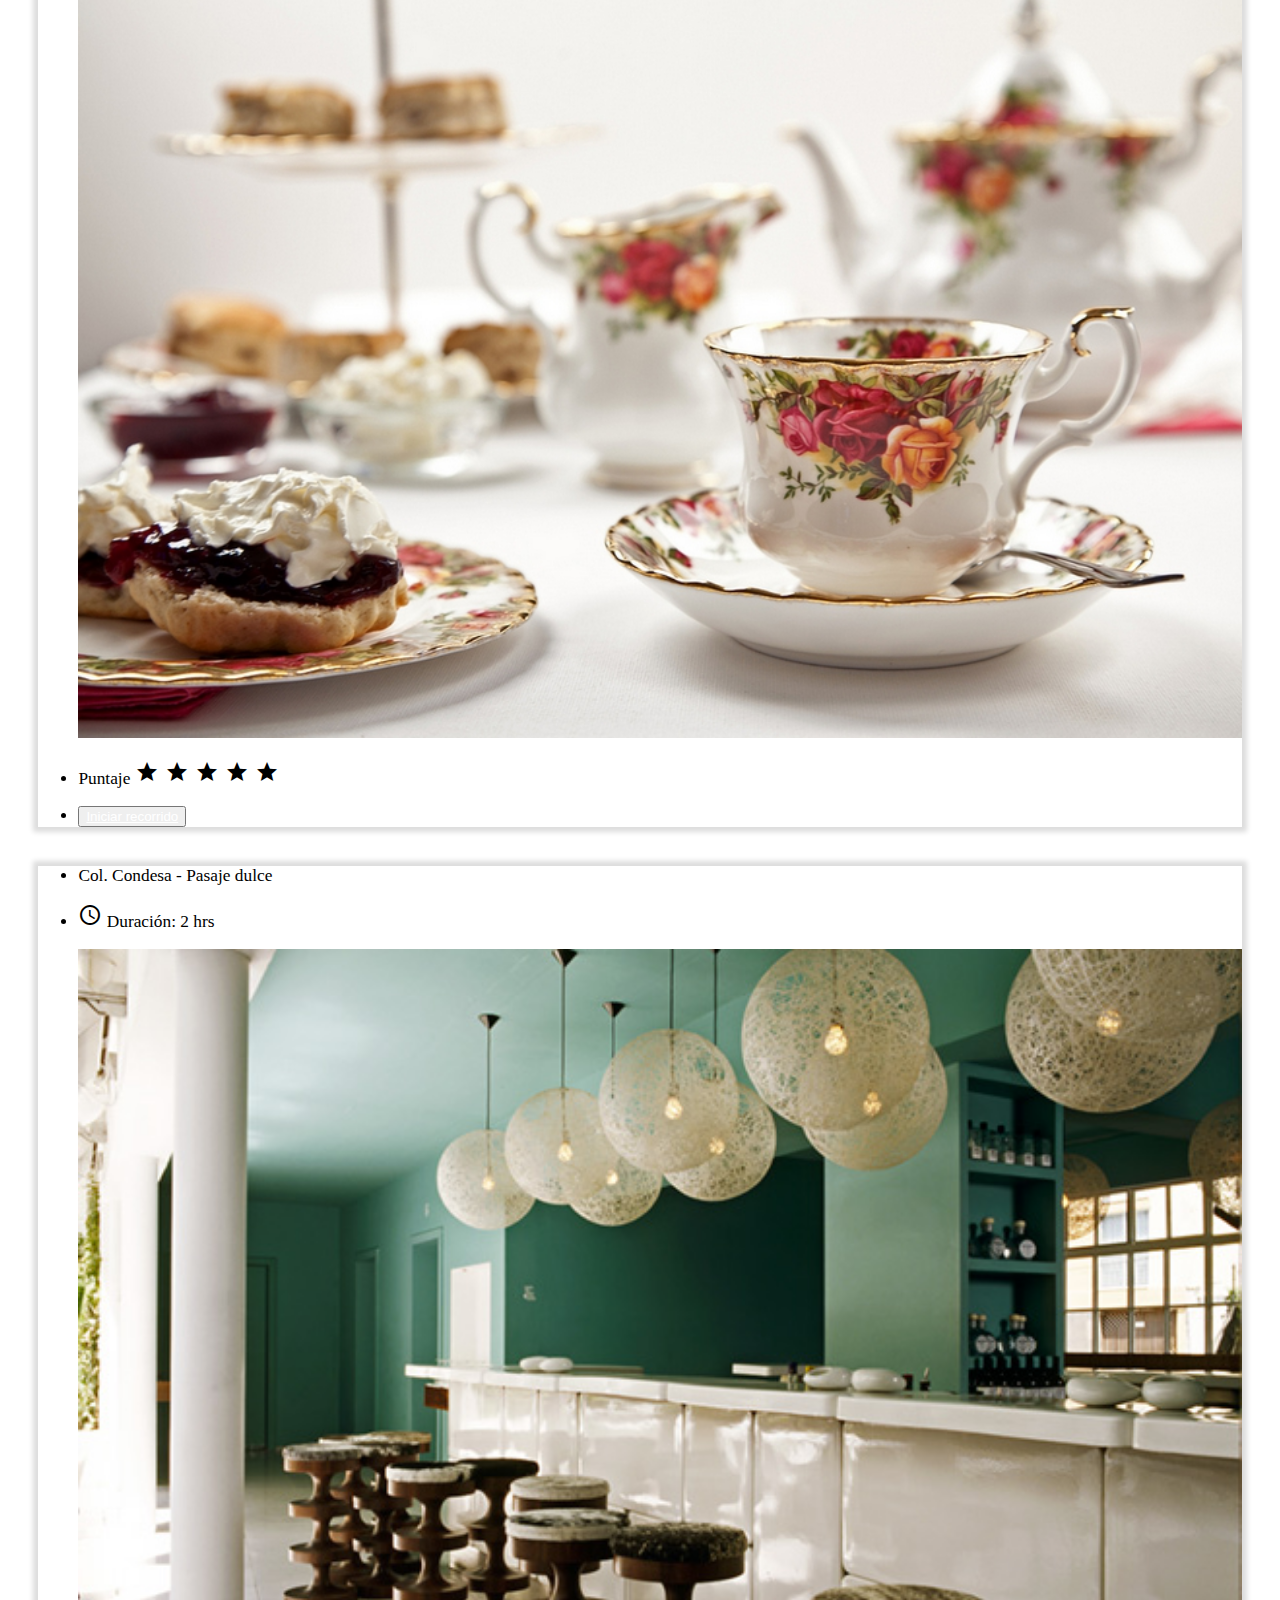
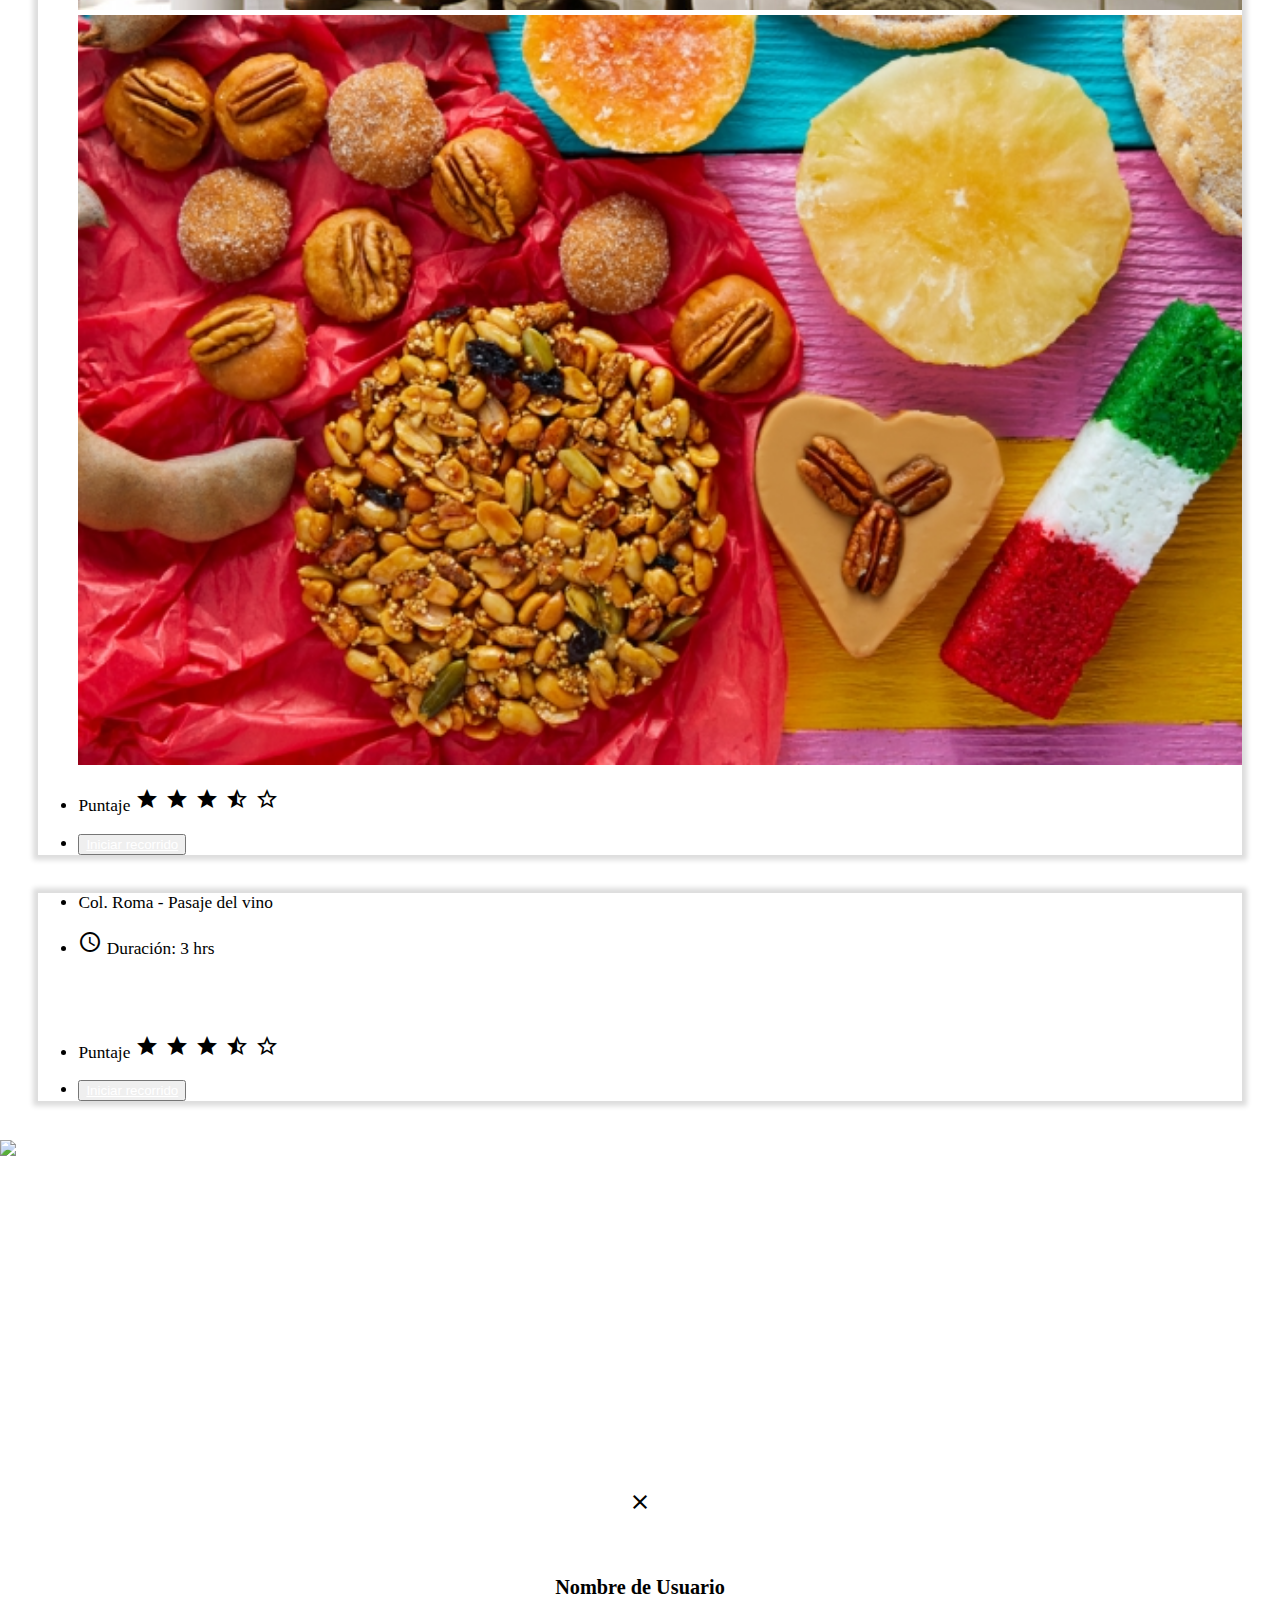
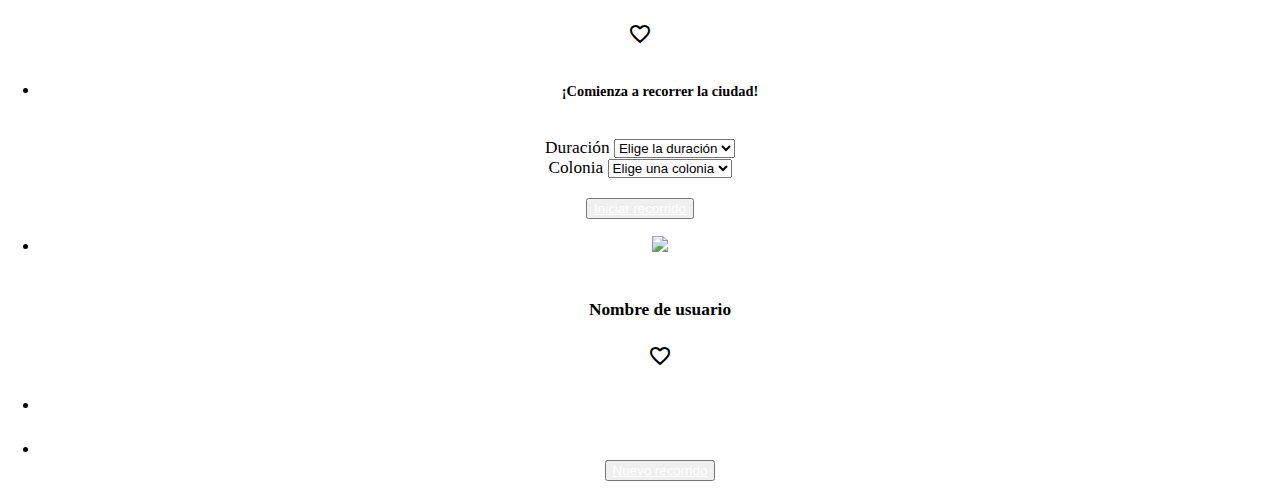
==== commit dd3205c1: "Merge pull request #22 from tanhi/master" ====
--- a/views/home.html
+++ b/views/home.html
@@ -222,7 +222,7 @@
                 <h3>Nombre de Usuario</h3>
                 <h4>
                     <i class="small material-icons cyan-text text-darken-2">favorite_border</i>
-                    Puntos : 8989
+                    <div class="contador"></div>
                 </h4>
             </div>
 
@@ -294,7 +294,7 @@
                 </li>
                 <h5>
                     <i class="tiny material-icons cyan-text text-darken-2">favorite_border</i>
-                    Puntos : 8989
+                    <div class="contador"></div>
                 </h5>
                 <li>
                     <div class="divider"></div>
@@ -307,13 +307,17 @@
                 </button>
             </ul>
 
-            <script src="https://www.gstatic.com/firebasejs/4.9.1/firebase.js"></script>
-            <script src="https://www.gstatic.com/firebasejs/4.9.0/firebase-app.js"></script>
-            <script src="https://www.gstatic.com/firebasejs/4.9.0/firebase-auth.js"></script>
-            <script type="text/javascript" src="https://code.jquery.com/jquery-3.2.1.min.js"></script>
-            <script type="text/javascript" src="../materialize/js/materialize.min.js"></script>
-            <script src="../js/login.js"></script>
-            <script src="../js/app.js"></script>
+
+    <script src="https://www.gstatic.com/firebasejs/4.9.1/firebase.js"></script>
+    <script src="https://www.gstatic.com/firebasejs/4.9.0/firebase-app.js"></script>
+    <script src="https://www.gstatic.com/firebasejs/4.9.0/firebase-auth.js"></script>
+    <script type="text/javascript" src="https://code.jquery.com/jquery-3.2.1.min.js"></script>
+    <script type="text/javascript" src="../materialize/js/materialize.min.js"></script>
+    <script src="../js/data-ruta.js"></script>
+    <script src="../js/login.js"></script>
+    <script src="../js/data-ruta.js"></script>
+    <script src="../js/app.js"></script>
+
 </body>
 
-</html>+</html>
--- a/css/main.css
+++ b/css/main.css
@@ -80,5 +80,9 @@
     margin: 30px 0;
 }
 
+.responsive-image{
+    width: 100%;
+
+}
 
 
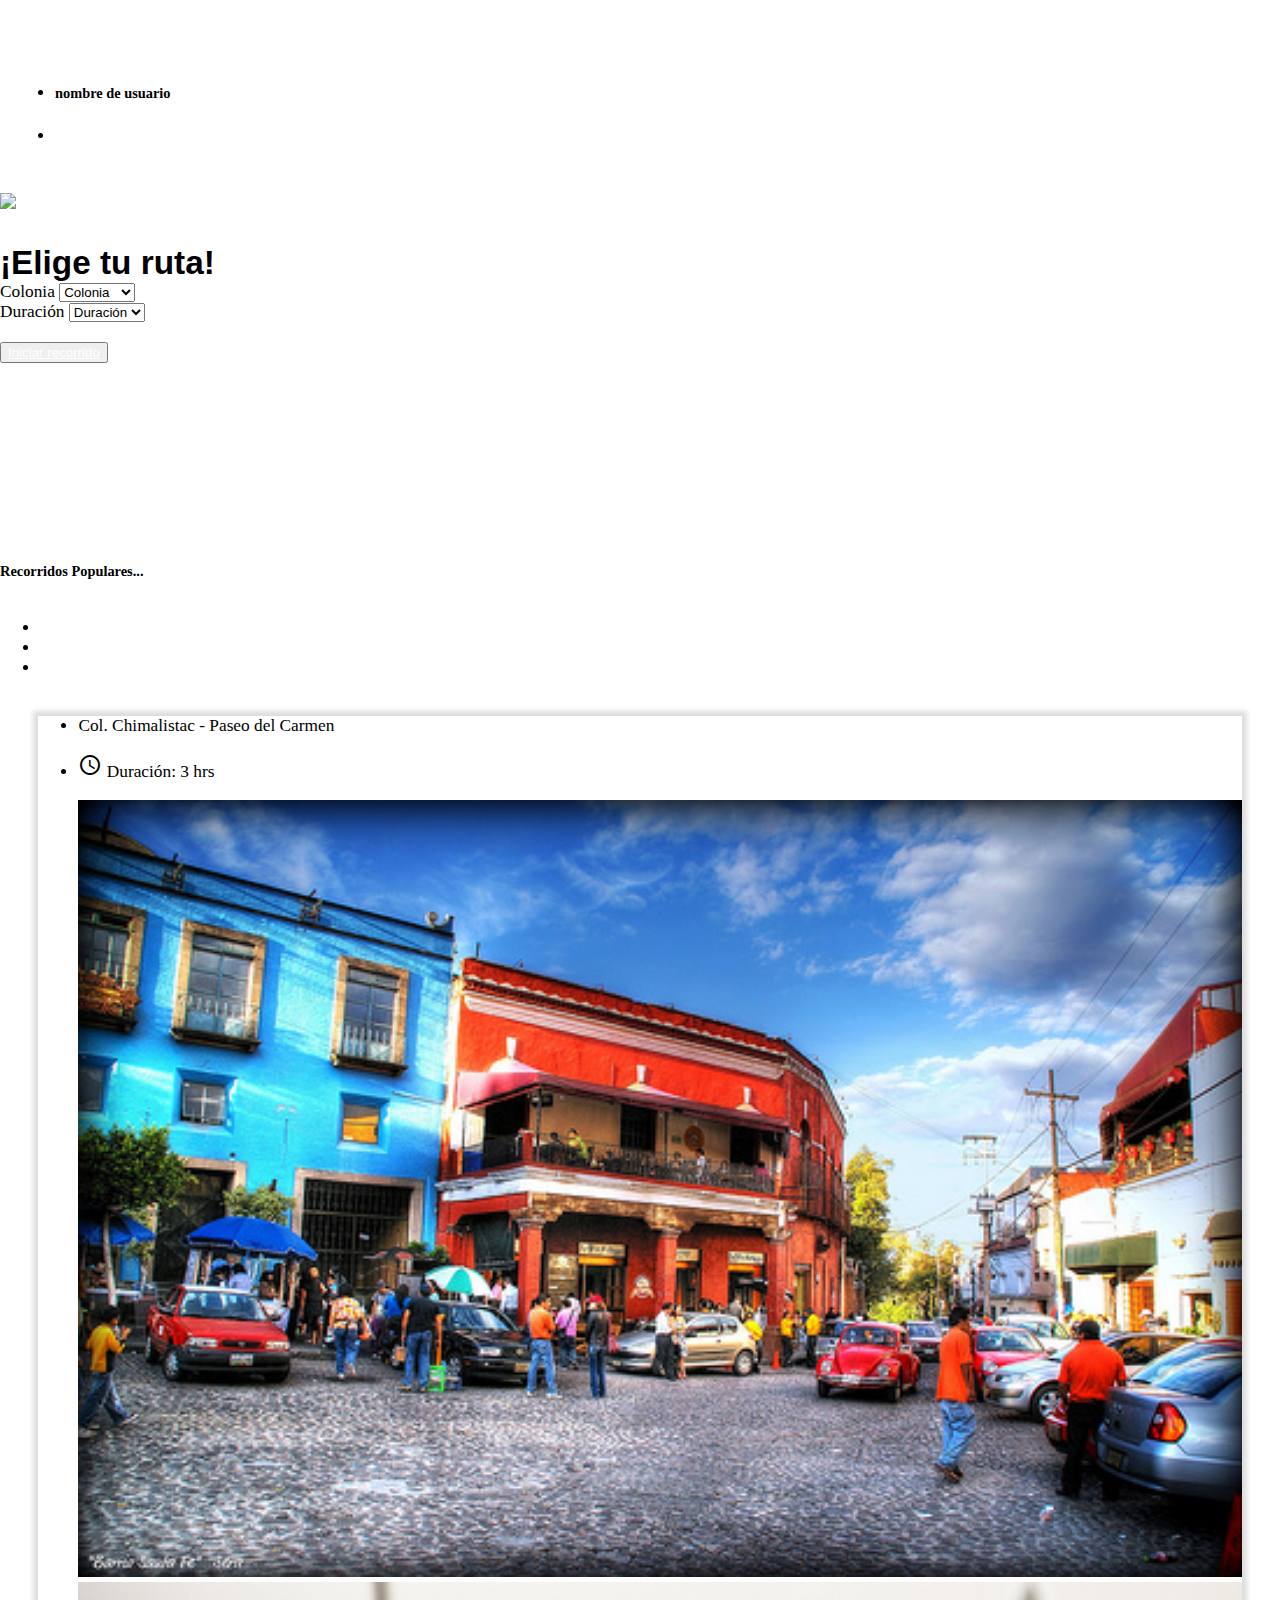
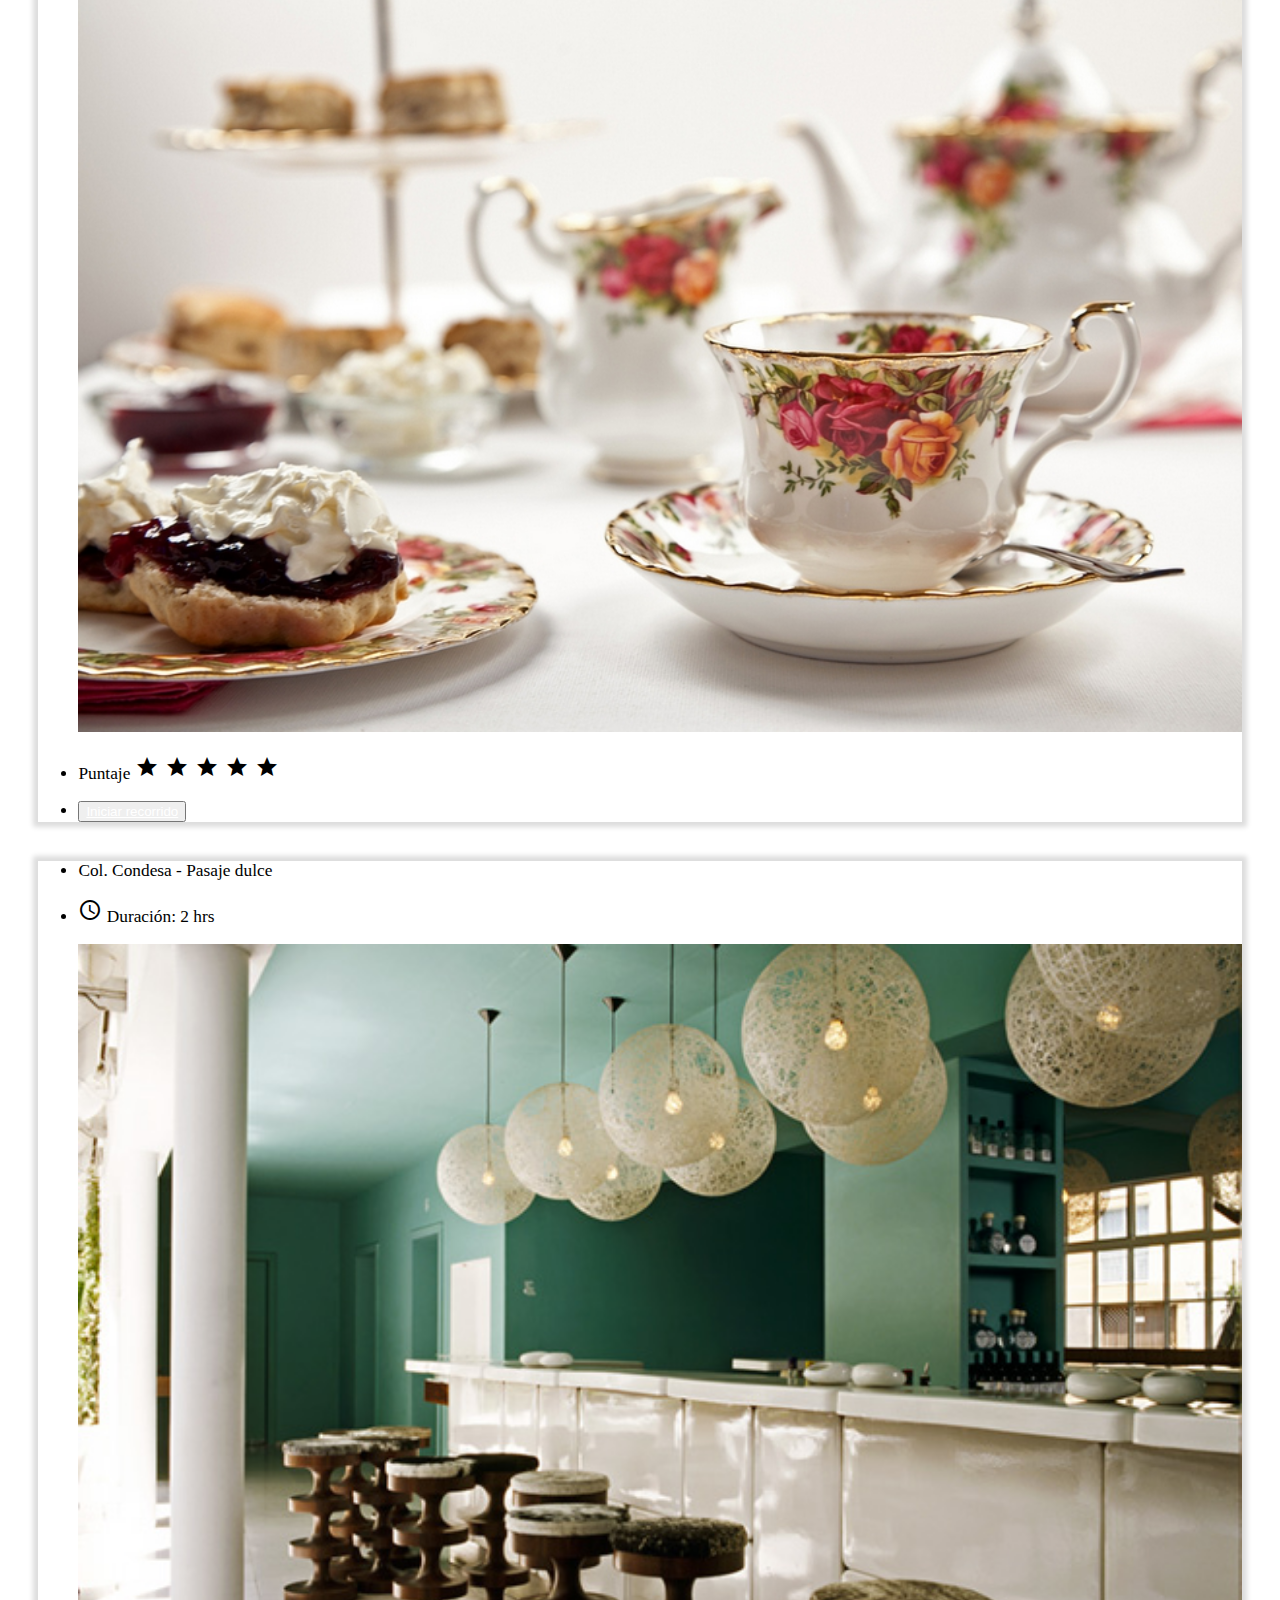
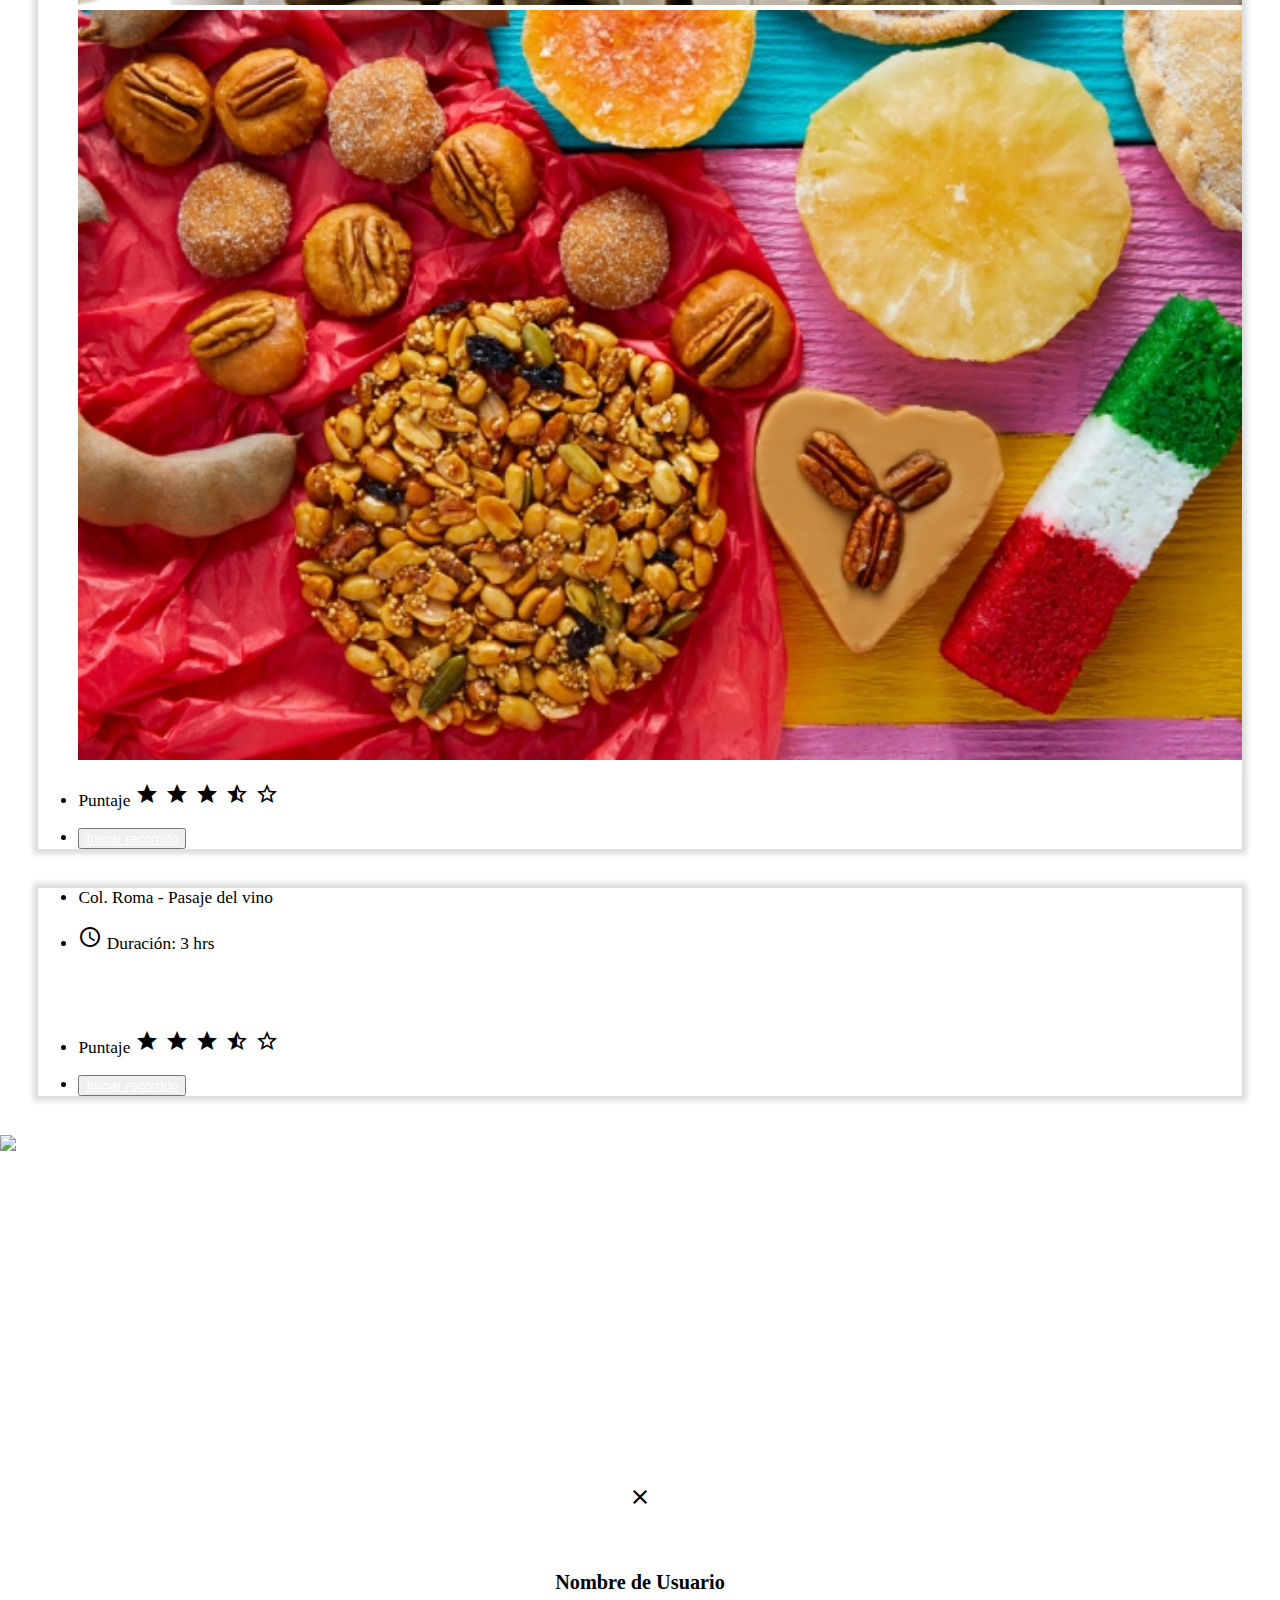
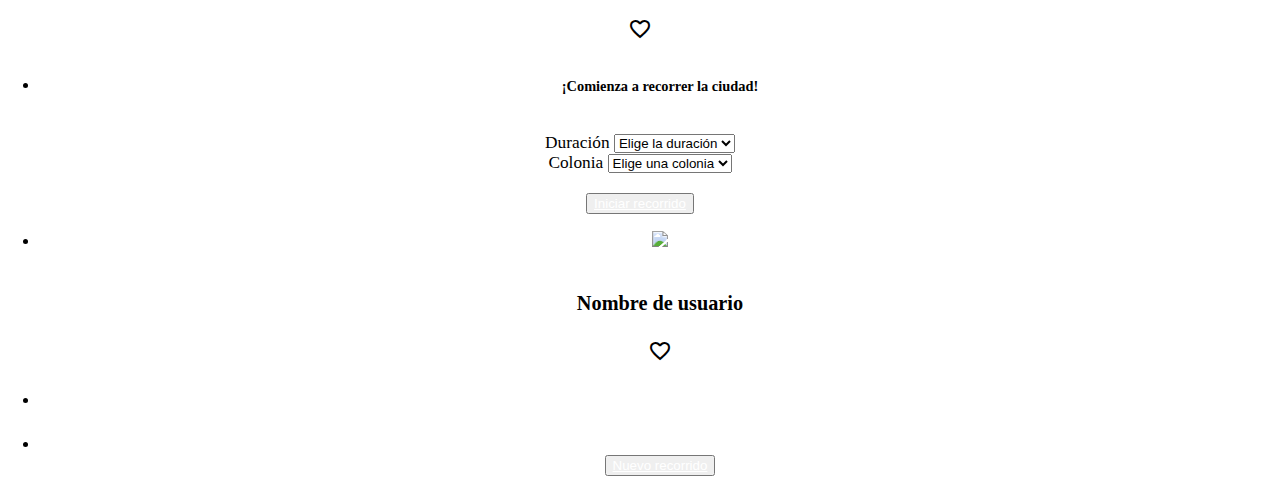
==== commit f573d833: "login arreglado y pintando fotos en perfiles multiples" ====
--- a/views/home.html
+++ b/views/home.html
@@ -27,7 +27,7 @@
 
                 <ul id="nav-mobile" class="right hide-on-med-and-down">
                     <li>
-                        <h6 id="name">nombre de usuario</h6>
+                        <h5 id="name">nombre de usuario</h5>
                     </li>
                     <li>
                         <a class="modal-trigger" href="#modal1">
@@ -217,9 +217,9 @@
             <div id="modal1" class="modal ">
                 <i class="tiny material-icons right">close</i>
                 <p>
-                    <img src="../assets/images/user.png" width="90px" alt="">
+                    <img class="photo" src="../assets/images/user.png" width="90px" alt="">
                 </p>
-                <h3>Nombre de Usuario</h3>
+                <h3 class="name">Nombre de Usuario</h3>
                 <h4>
                     <i class="small material-icons cyan-text text-darken-2">favorite_border</i>
                     <div class="contador"></div>
@@ -280,16 +280,16 @@
                 <li>
                     <div class="user-view">
                         <div class="background">
-                            <img src="../assets/images/soumaya.jpg" class="center" width="160%">
+                            <img  src="../assets/images/soumaya.jpg" class="center" width="160%">
                         </div>
                         <div class="row">
                             <div class="col s4"></div>
                             <div class="col s3 ">
-                                <img class="circle" src="../assets/images/user.png" width="90px" alt="">
+                                <img class="circle photo" src="../assets/images/user.png" width="90px" alt="">
                             </div>
                             <div class="col s5"></div>
                         </div>
-                        <h4 class="white-text">Nombre de usuario</h4>
+                        <h3 class="white-text name">Nombre de usuario</h3>
                     </div>
                 </li>
                 <h5>
